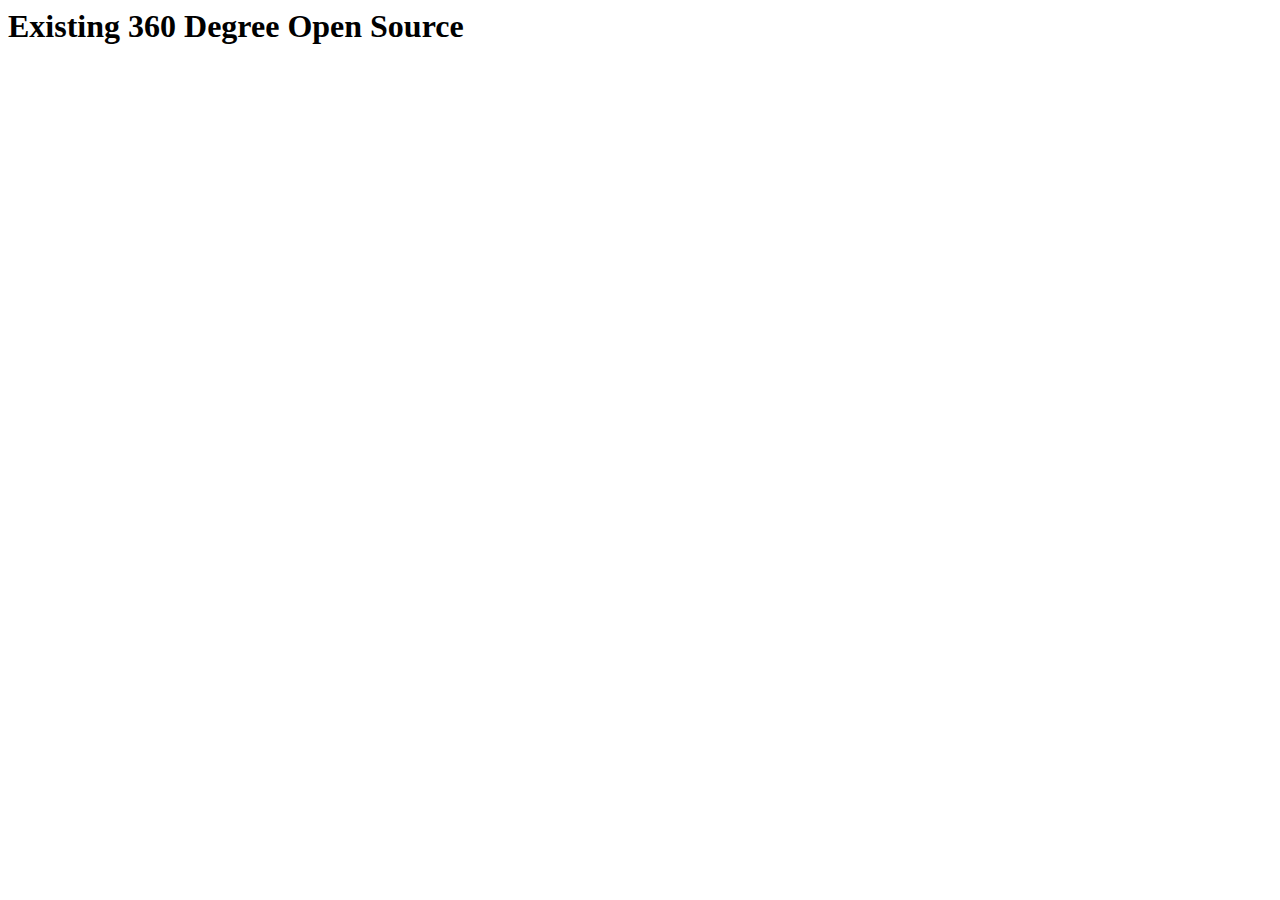
==== EquiRectangular/html/2-Existing 360 Degree Open Source/index.html @ 6e25a4c0 "Added spherical views to the Introduction as well as equirectangular views that also show the boundi" ====
<!-- Copyright (C) 2023 Intel Corporation -->
<!-- SPDX-License-Identifier: Apache-2.0 -->

<html>

<head>
  <title>
    Existing 360 Degree Open Source
  </title>
</head>

<h1>Existing 360 Degree Open Source</h1>

<p>
</p>

</body>
</html>
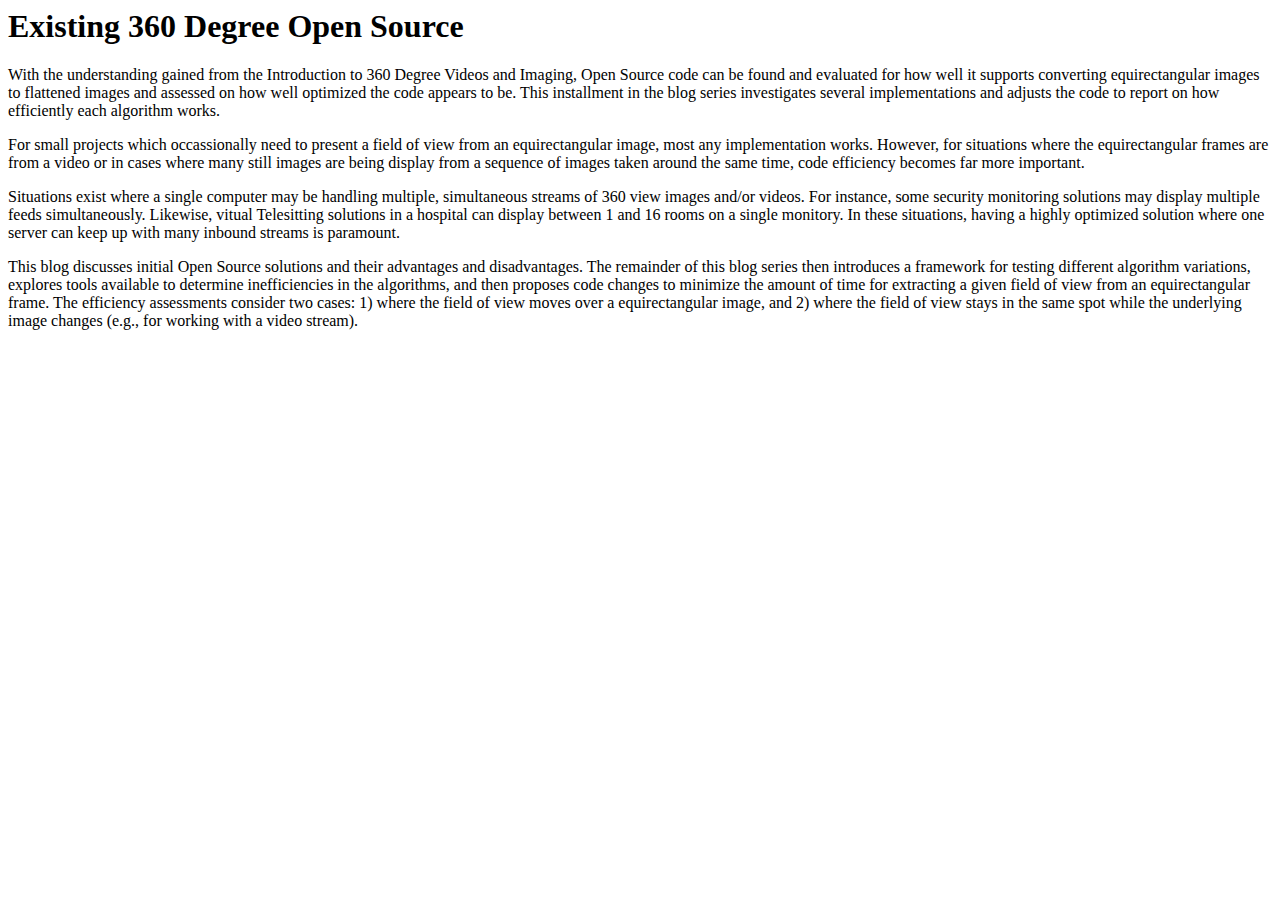
==== commit 68d5314c: "Updated JavaScript code for mouse movement and started blog 2." ====
--- a/EquiRectangular/html/2-Existing 360 Degree Open Source/index.html
+++ b/EquiRectangular/html/2-Existing 360 Degree Open Source/index.html
@@ -11,7 +11,30 @@
 
 <h1>Existing 360 Degree Open Source</h1>
 
+<!-- TODO: Make the Introduction to 360 Degree Videos and Imaging be a link to blog 1 -->
 <p>
+With the understanding gained from the Introduction to 360 Degree Videos and Imaging, Open Source code can be found and evaluated for how
+well it supports converting equirectangular images to flattened images and assessed on how well optimized the code appears to be.  This installment in
+the blog series investigates several implementations and adjusts the code to report on how efficiently each algorithm works.
+</p>
+
+<p>
+For small projects which occassionally need to present a field of view from an equirectangular image, most any implementation works.  However, for situations
+where the equirectangular frames are from a video or in cases where many still images are being display from a sequence of images taken around the same time, 
+code efficiency becomes far more important.
+</p>
+
+<p>
+Situations exist where a single computer may be handling multiple, simultaneous streams of 360 view images and/or videos.  For instance, some security monitoring solutions
+may display multiple feeds simultaneously.  Likewise, vitual Telesitting solutions in a hospital can display between 1 and 16 rooms on a single monitory.  In these
+situations, having a highly optimized solution where one server can keep up with many inbound streams is paramount.
+</p>
+
+<p>
+This blog discusses initial Open Source solutions and their advantages and disadvantages.  The remainder of this blog series then introduces a framework for
+testing different algorithm variations, explores tools available to determine inefficiencies in the algorithms, and then proposes code changes to minimize
+the amount of time for extracting a given field of view from an equirectangular frame.  The efficiency assessments consider two cases: 1) where the field of view
+moves over a equirectangular image, and 2) where the field of view stays in the same spot while the underlying image changes (e.g., for working with a video stream).
 </p>
 
 </body>
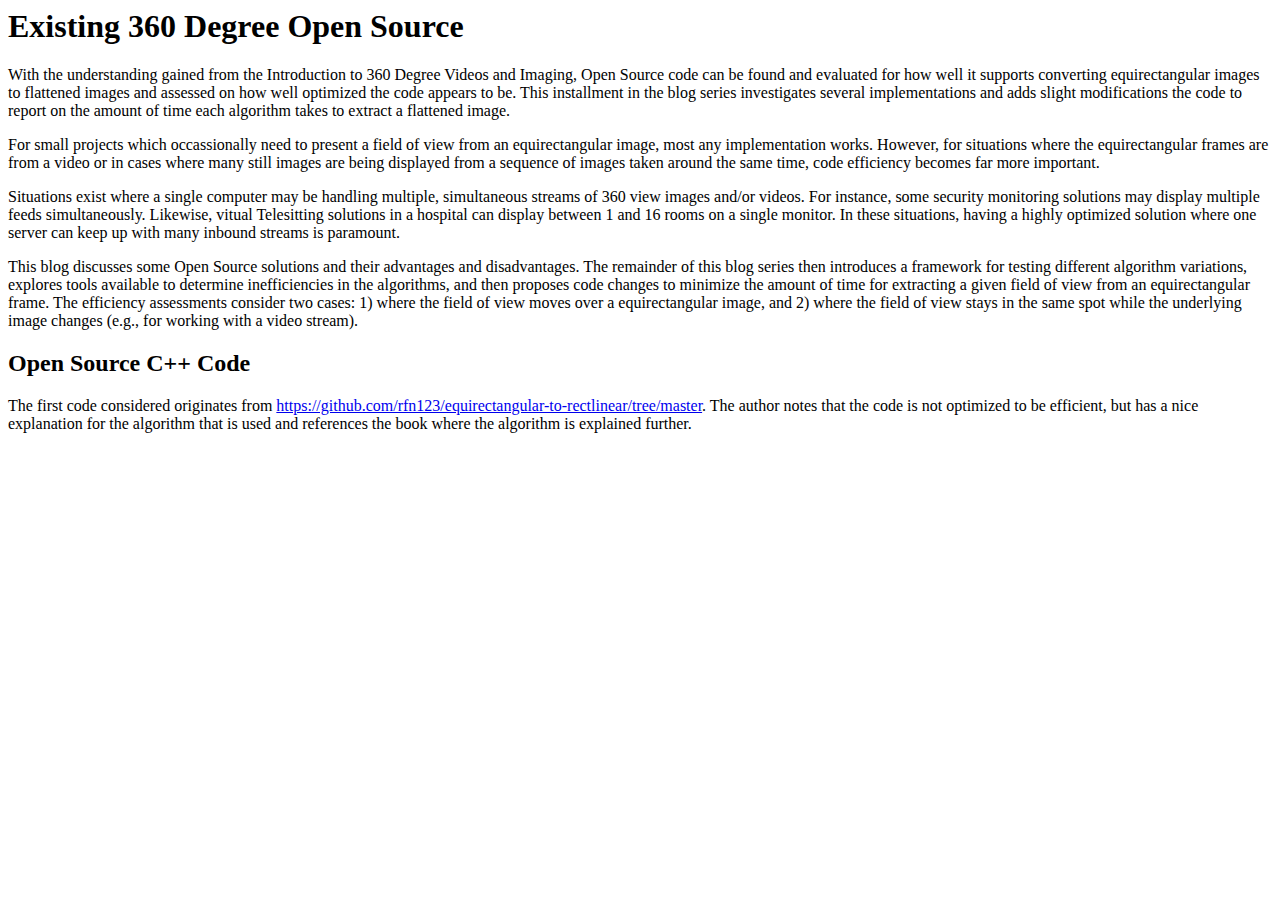
==== commit cad63ce2: "Updated all copyright headers to be done the way suggested by Apache.  Fixed a bug in the code.  Rem" ====
--- a/EquiRectangular/html/2-Existing 360 Degree Open Source/index.html
+++ b/EquiRectangular/html/2-Existing 360 Degree Open Source/index.html
@@ -15,27 +15,34 @@
 <p>
 With the understanding gained from the Introduction to 360 Degree Videos and Imaging, Open Source code can be found and evaluated for how
 well it supports converting equirectangular images to flattened images and assessed on how well optimized the code appears to be.  This installment in
-the blog series investigates several implementations and adjusts the code to report on how efficiently each algorithm works.
+the blog series investigates several implementations and adds slight modifications the code to report on the amount of time each algorithm takes to extract a flattened image.
 </p>
 
 <p>
 For small projects which occassionally need to present a field of view from an equirectangular image, most any implementation works.  However, for situations
-where the equirectangular frames are from a video or in cases where many still images are being display from a sequence of images taken around the same time, 
+where the equirectangular frames are from a video or in cases where many still images are being displayed from a sequence of images taken around the same time, 
 code efficiency becomes far more important.
 </p>
 
 <p>
 Situations exist where a single computer may be handling multiple, simultaneous streams of 360 view images and/or videos.  For instance, some security monitoring solutions
-may display multiple feeds simultaneously.  Likewise, vitual Telesitting solutions in a hospital can display between 1 and 16 rooms on a single monitory.  In these
+may display multiple feeds simultaneously.  Likewise, vitual Telesitting solutions in a hospital can display between 1 and 16 rooms on a single monitor.  In these
 situations, having a highly optimized solution where one server can keep up with many inbound streams is paramount.
 </p>
 
 <p>
-This blog discusses initial Open Source solutions and their advantages and disadvantages.  The remainder of this blog series then introduces a framework for
+This blog discusses some Open Source solutions and their advantages and disadvantages.  The remainder of this blog series then introduces a framework for
 testing different algorithm variations, explores tools available to determine inefficiencies in the algorithms, and then proposes code changes to minimize
 the amount of time for extracting a given field of view from an equirectangular frame.  The efficiency assessments consider two cases: 1) where the field of view
 moves over a equirectangular image, and 2) where the field of view stays in the same spot while the underlying image changes (e.g., for working with a video stream).
 </p>
 
+<h2>Open Source C++ Code</h2>
+
+<p>
+The first code considered originates from <a href="https://github.com/rfn123/equirectangular-to-rectlinear/tree/master">https://github.com/rfn123/equirectangular-to-rectlinear/tree/master</a>.  The author notes that the code is not
+optimized to be efficient, but has a nice explanation for the algorithm that is used and references the book where the algorithm is explained further.
+</p>
+
 </body>
 </html>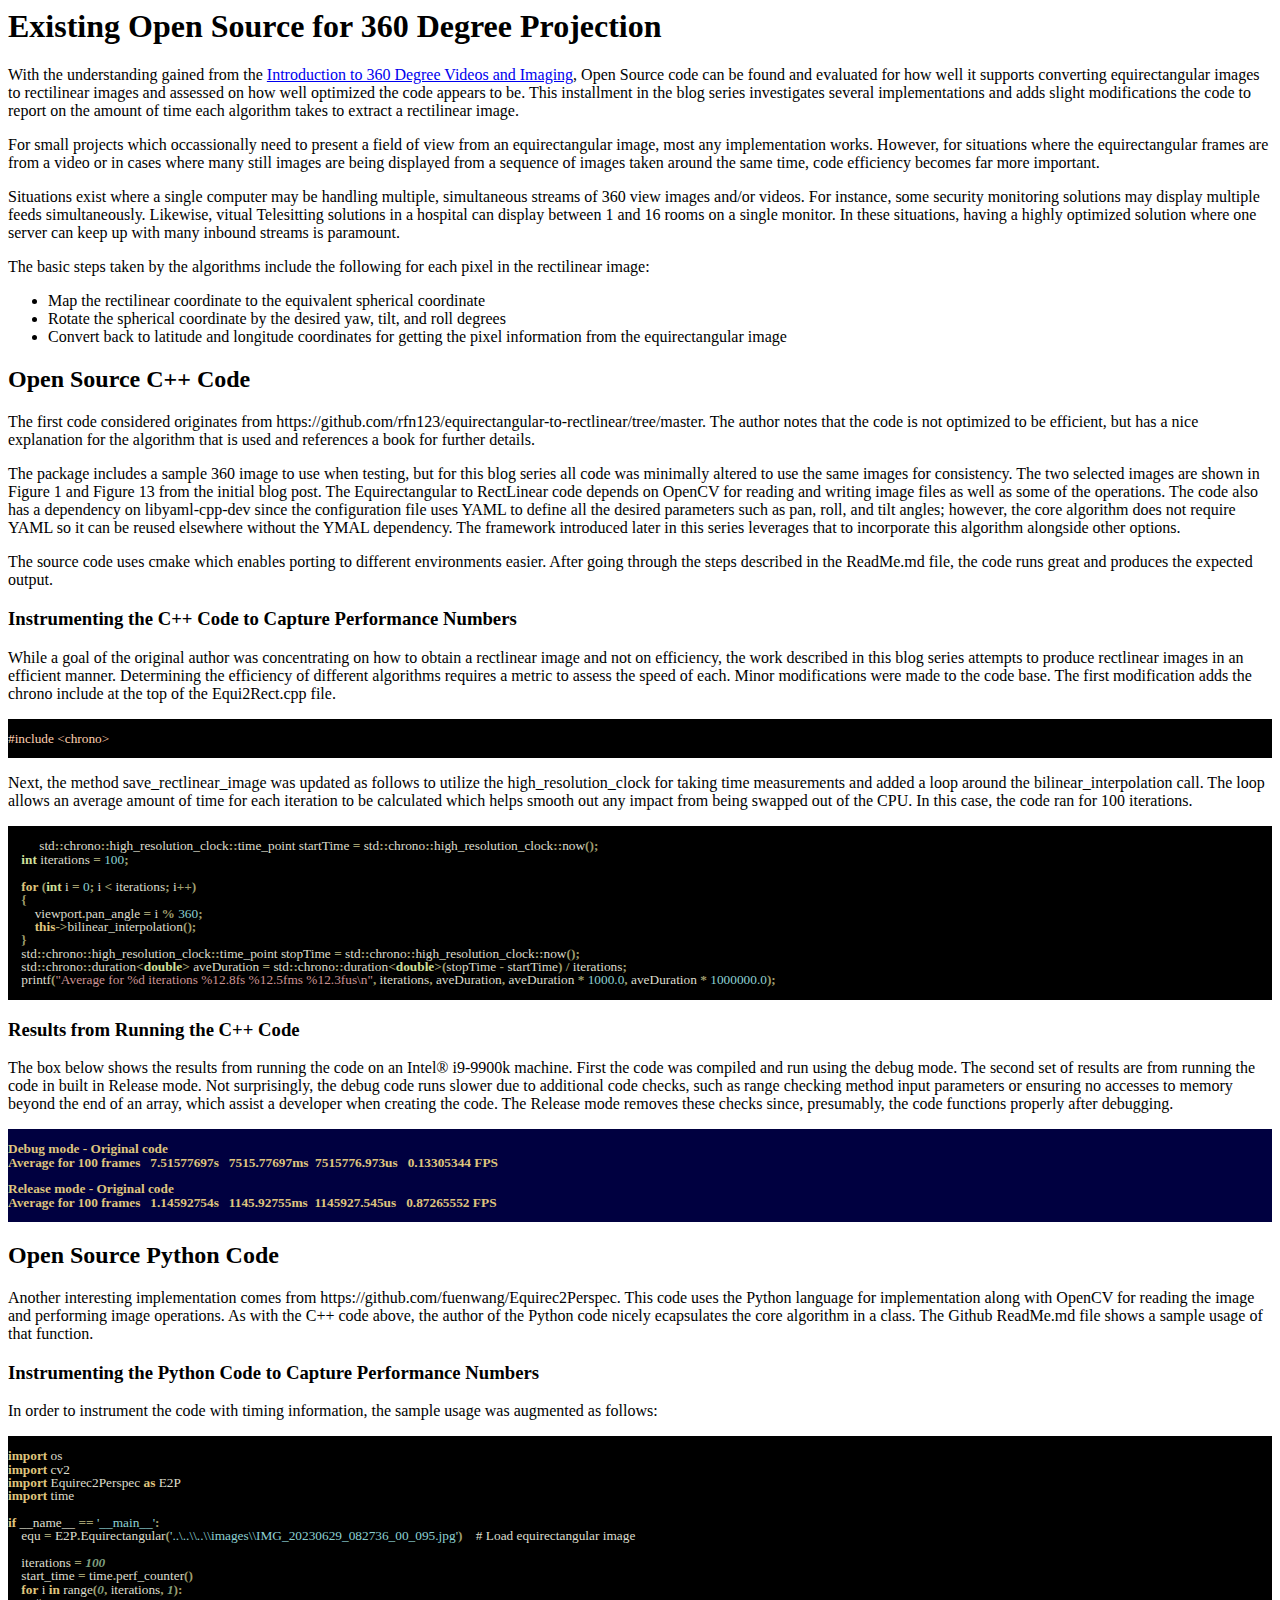
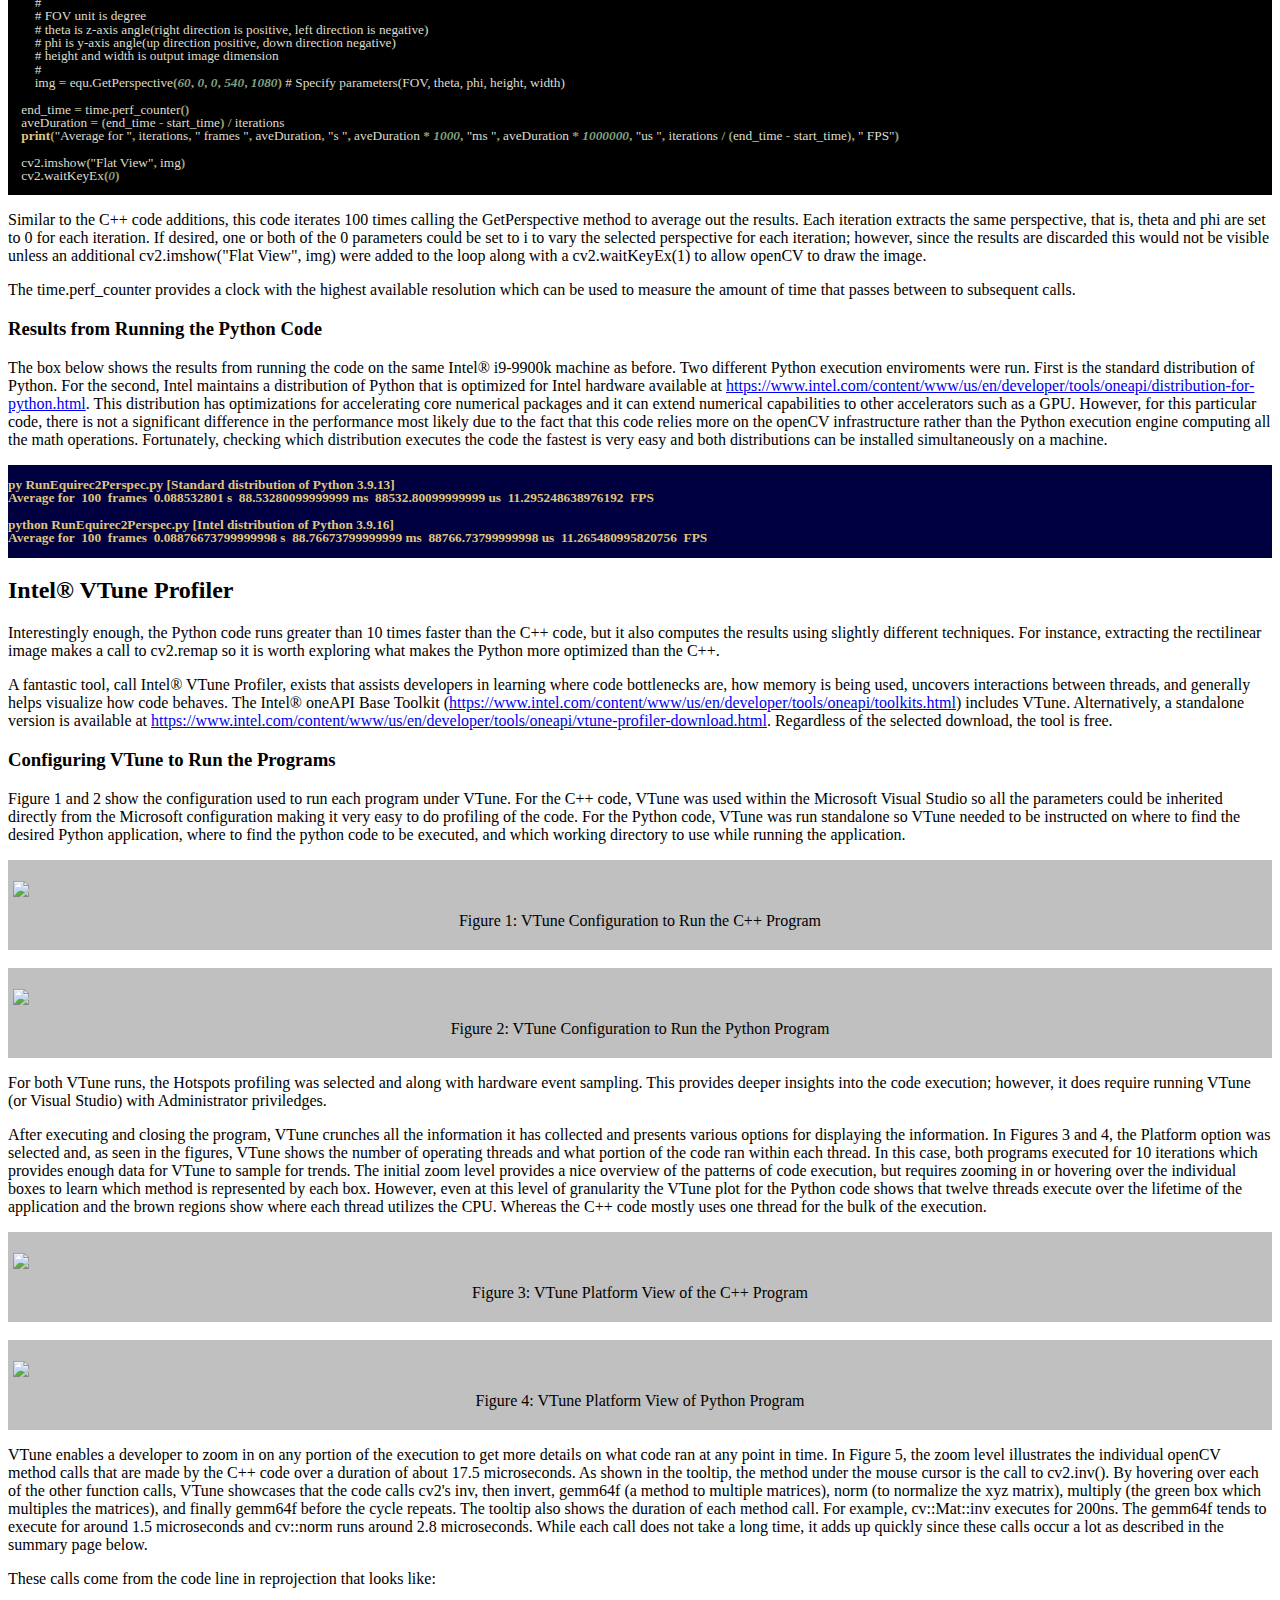
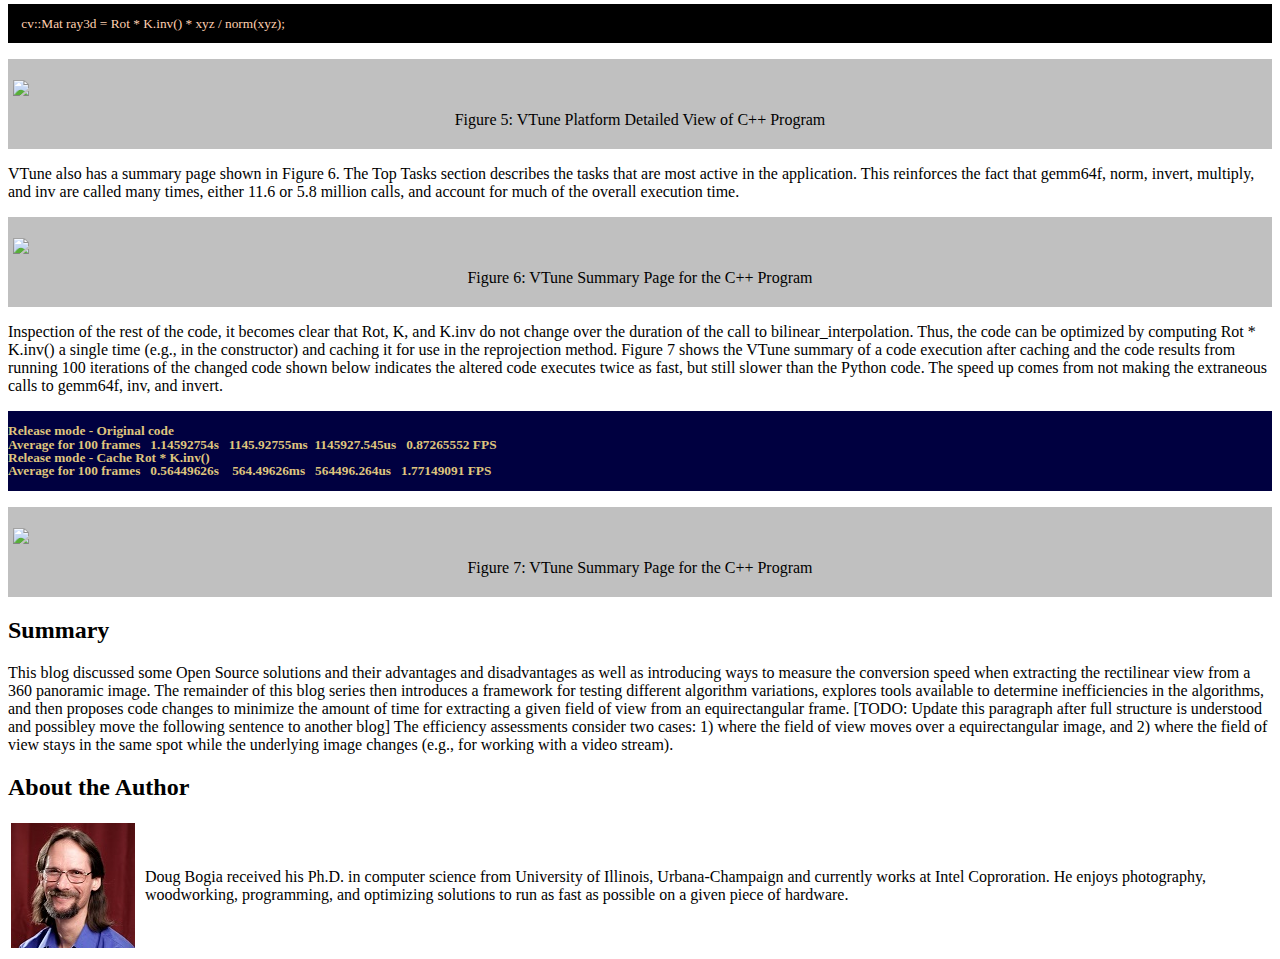
==== commit 12e9cbb9: "Initial draft of blog 2 and supporting images and code updates." ====
--- a/EquiRectangular/html/2-Existing 360 Degree Open Source/index.html
+++ b/EquiRectangular/html/2-Existing 360 Degree Open Source/index.html
@@ -5,44 +5,414 @@
 
 <head>
   <title>
-    Existing 360 Degree Open Source
+    Existing Open Source for 360 Degree Projection
   </title>
+  <script type="text/javascript" src="MakeZoomable.js"></script>
+  <style type="text/css">
+  table {
+    table-layout: fixed;
+    width: 100%;    
+  }
+  span {
+    font-family: 'Consolas';
+    font-size: 10pt;
+    color: #DCDCCC;
+  }
+  .sc0 {
+  }
+  .sc2 {
+    font-weight: bold;
+    font-style: italic;
+    color: #7F9F7F;
+  }
+  .sc4 {
+    color: #8CD0D3;
+  }
+  .sc5 {
+    font-weight: bold;
+    color: #DFC47D;
+  }
+  .sc6 {
+    color: #CC9393;
+  }
+  .sc9 {
+    color: #FFCFAF;
+  }
+  .sc10 {
+    font-weight: bold;
+    color: #9F9D6D;
+  }
+  .sc11 {
+  }
+  .sc16 {
+    font-weight: bold;
+    color: #CEDF99;
+  }
+  </style>  
 </head>
 
-<h1>Existing 360 Degree Open Source</h1>
-
-<!-- TODO: Make the Introduction to 360 Degree Videos and Imaging be a link to blog 1 -->
-<p>
-With the understanding gained from the Introduction to 360 Degree Videos and Imaging, Open Source code can be found and evaluated for how
-well it supports converting equirectangular images to flattened images and assessed on how well optimized the code appears to be.  This installment in
-the blog series investigates several implementations and adds slight modifications the code to report on the amount of time each algorithm takes to extract a flattened image.
-</p>
-
-<p>
-For small projects which occassionally need to present a field of view from an equirectangular image, most any implementation works.  However, for situations
-where the equirectangular frames are from a video or in cases where many still images are being displayed from a sequence of images taken around the same time, 
-code efficiency becomes far more important.
-</p>
-
-<p>
-Situations exist where a single computer may be handling multiple, simultaneous streams of 360 view images and/or videos.  For instance, some security monitoring solutions
-may display multiple feeds simultaneously.  Likewise, vitual Telesitting solutions in a hospital can display between 1 and 16 rooms on a single monitor.  In these
-situations, having a highly optimized solution where one server can keep up with many inbound streams is paramount.
-</p>
-
-<p>
-This blog discusses some Open Source solutions and their advantages and disadvantages.  The remainder of this blog series then introduces a framework for
-testing different algorithm variations, explores tools available to determine inefficiencies in the algorithms, and then proposes code changes to minimize
-the amount of time for extracting a given field of view from an equirectangular frame.  The efficiency assessments consider two cases: 1) where the field of view
-moves over a equirectangular image, and 2) where the field of view stays in the same spot while the underlying image changes (e.g., for working with a video stream).
-</p>
-
-<h2>Open Source C++ Code</h2>
-
-<p>
-The first code considered originates from <a href="https://github.com/rfn123/equirectangular-to-rectlinear/tree/master">https://github.com/rfn123/equirectangular-to-rectlinear/tree/master</a>.  The author notes that the code is not
-optimized to be efficient, but has a nice explanation for the algorithm that is used and references the book where the algorithm is explained further.
-</p>
+<body onLoad="enableZoom()">
+
+<h1>Existing Open Source for 360 Degree Projection</h1>
+
+<p>
+With the understanding gained from the <a href="TODO insert URL here">Introduction to 360 Degree Videos and Imaging</a>, Open Source code can be found and evaluated for how well it supports converting equirectangular images 
+to rectilinear images and assessed on how well optimized the code appears to be. This installment in the blog series investigates several implementations and adds slight modifications the 
+code to report on the amount of time each algorithm takes to extract a rectilinear image. 
+</p>
+
+<p>
+For small projects which occassionally need to present a field of view from an equirectangular image, most any implementation works. However, for situations where the equirectangular 
+frames are from a video or in cases where many still images are being displayed from a sequence of images taken around the same time, code efficiency becomes far more important. 
+</p>
+
+<p>
+Situations exist where a single computer may be handling multiple, simultaneous streams of 360 view images and/or videos. For instance, some security monitoring solutions may display 
+multiple feeds simultaneously. Likewise, vitual Telesitting solutions in a hospital can display between 1 and 16 rooms on a single monitor. In these situations, having a highly 
+optimized solution where one server can keep up with many inbound streams is paramount. 
+</p>
+
+<p>
+The basic steps taken by the algorithms include the following for each pixel in the rectilinear image:
+</p>
+
+<ul>
+<li>Map the rectilinear coordinate to the equivalent spherical coordinate</li>
+<li>Rotate the spherical coordinate by the desired yaw, tilt, and roll degrees</li>
+<li>Convert back to latitude and longitude coordinates for getting the pixel information from the equirectangular image</li>
+</ul>
+
+<h2>
+Open Source C++ Code
+</h2>
+
+<p>
+The first code considered originates from https://github.com/rfn123/equirectangular-to-rectlinear/tree/master. The author notes that the code is not optimized to be efficient, 
+but has a nice explanation for the algorithm that is used and references a book for further details. 
+</p>
+
+<p>
+The package includes a sample 360 image to use when testing, but for this blog series all code was minimally altered to use the same images for consistency. The two selected 
+images are shown in Figure 1 and Figure 13 from the initial blog post. The Equirectangular to RectLinear code depends on OpenCV for reading and writing image files as well as 
+some of the operations. The code also has a dependency on libyaml-cpp-dev since the configuration file uses YAML to define all the desired parameters such as pan, roll, and 
+tilt angles; however, the core algorithm does not require YAML so it can be reused elsewhere without the YMAL dependency. The framework introduced later in this series leverages 
+that to incorporate this algorithm alongside other options. 
+</p>
+
+<p>
+The source code uses cmake which enables porting to different environments easier. After going through the steps described in the ReadMe.md file, the code runs great and produces 
+the expected output. 
+</p>
+
+<h3>
+Instrumenting the C++ Code to Capture Performance Numbers
+</h3>
+
+<p>
+While a goal of the original author was concentrating on how to obtain a rectlinear image and not on efficiency, the work described in this blog series attempts to produce 
+rectlinear images in an efficient manner. Determining the efficiency of different algorithms requires a metric to assess the speed of each. Minor modifications were made to 
+the code base. The first modification adds the chrono include at the top of the Equi2Rect.cpp file.
+</p>
+
+<code>
+<div style="white-space: pre; line-height: 1; background: #000000; "><span class="sc9">
+#include &lt;chrono&gt;
+</span>
+</div>
+</code>
+<p>
+Next, the method save_rectlinear_image was updated as follows to utilize the high_resolution_clock for taking time measurements and added a loop around the bilinear_interpolation call.  
+The loop allows an average amount of time for each iteration to be calculated which helps smooth out any impact from being swapped out of the CPU.  In this case, the code ran for
+100 iterations.
+</p>
+<code>
+<div style="white-space: pre; line-height: 1; background: #000000; ">
+    <span class="sc11">std</span><span class="sc10">::</span><span class="sc11">chrono</span><span class="sc10">::</span><span class="sc11">high_resolution_clock</span><span class="sc10">::</span><span class="sc11">time_point</span><span class="sc0"> </span><span class="sc11">startTime</span><span class="sc0"> </span><span class="sc10">=</span><span class="sc0"> </span><span class="sc11">std</span><span class="sc10">::</span><span class="sc11">chrono</span><span class="sc10">::</span><span class="sc11">high_resolution_clock</span><span class="sc10">::</span><span class="sc11">now</span><span class="sc10">();</span><span class="sc0">
+    </span><span class="sc16">int</span><span class="sc0"> </span><span class="sc11">iterations</span><span class="sc0"> </span><span class="sc10">=</span><span class="sc0"> </span><span class="sc4">100</span><span class="sc10">;</span><span class="sc0">
+
+    </span><span class="sc5">for</span><span class="sc0"> </span><span class="sc10">(</span><span class="sc16">int</span><span class="sc0"> </span><span class="sc11">i</span><span class="sc0"> </span><span class="sc10">=</span><span class="sc0"> </span><span class="sc4">0</span><span class="sc10">;</span><span class="sc0"> </span><span class="sc11">i</span><span class="sc0"> </span><span class="sc10">&lt;</span><span class="sc0"> </span><span class="sc11">iterations</span><span class="sc10">;</span><span class="sc0"> </span><span class="sc11">i</span><span class="sc10">++)</span><span class="sc0">
+    </span><span class="sc10">{</span><span class="sc0">
+        </span><span class="sc11">viewport</span><span class="sc10">.</span><span class="sc11">pan_angle</span><span class="sc0"> </span><span class="sc10">=</span><span class="sc0"> </span><span class="sc11">i</span><span class="sc0"> </span><span class="sc10">%</span><span class="sc0"> </span><span class="sc4">360</span><span class="sc10">;</span><span class="sc0">
+        </span><span class="sc5">this</span><span class="sc10">-&gt;</span><span class="sc11">bilinear_interpolation</span><span class="sc10">();</span><span class="sc0">
+    </span><span class="sc10">}</span><span class="sc0">
+    </span><span class="sc11">std</span><span class="sc10">::</span><span class="sc11">chrono</span><span class="sc10">::</span><span class="sc11">high_resolution_clock</span><span class="sc10">::</span><span class="sc11">time_point</span><span class="sc0"> </span><span class="sc11">stopTime</span><span class="sc0"> </span><span class="sc10">=</span><span class="sc0"> </span><span class="sc11">std</span><span class="sc10">::</span><span class="sc11">chrono</span><span class="sc10">::</span><span class="sc11">high_resolution_clock</span><span class="sc10">::</span><span class="sc11">now</span><span class="sc10">();</span><span class="sc0">
+    </span><span class="sc11">std</span><span class="sc10">::</span><span class="sc11">chrono</span><span class="sc10">::</span><span class="sc11">duration</span><span class="sc10">&lt;</span><span class="sc16">double</span><span class="sc10">&gt;</span><span class="sc0"> </span><span class="sc11">aveDuration</span><span class="sc0"> </span><span class="sc10">=</span><span class="sc0"> </span><span class="sc11">std</span><span class="sc10">::</span><span class="sc11">chrono</span><span class="sc10">::</span><span class="sc11">duration</span><span class="sc10">&lt;</span><span class="sc16">double</span><span class="sc10">&gt;(</span><span class="sc11">stopTime</span><span class="sc0"> </span><span class="sc10">-</span><span class="sc0"> </span><span class="sc11">startTime</span><span class="sc10">)</span><span class="sc0"> </span><span class="sc10">/</span><span class="sc0"> </span><span class="sc11">iterations</span><span class="sc10">;</span><span class="sc0">
+    </span><span class="sc11">printf</span><span class="sc10">(</span><span class="sc6">"Average for %d iterations %12.8fs %12.5fms %12.3fus\n"</span><span class="sc10">,</span><span class="sc0"> </span><span class="sc11">iterations</span><span class="sc10">,</span><span class="sc0"> </span><span class="sc11">aveDuration</span><span class="sc10">,</span><span class="sc0"> </span><span class="sc11">aveDuration</span><span class="sc0"> </span><span class="sc10">*</span><span class="sc0"> </span><span class="sc4">1000.0</span><span class="sc10">,</span><span class="sc0"> </span><span class="sc11">aveDuration</span><span class="sc0"> </span><span class="sc10">*</span><span class="sc0"> </span><span class="sc4">1000000.0</span><span class="sc10">);</span><span class="sc0">
+    </span>
+</div>
+</code>
+
+<h3>
+Results from Running the C++ Code
+</h3>
+
+<p>
+The box below shows the results from running the code on an Intel&reg; i9-9900k machine.  First the code was compiled and run using the debug mode.  The second set of results are from 
+running the code in built in Release mode.  Not surprisingly, the debug code runs slower due to additional code checks, such as range checking method input parameters or
+ensuring no accesses to memory beyond the end of an array, which assist a developer when creating the code.  The Release mode
+removes these checks since, presumably, the code functions properly after debugging.
+</p>
+
+<code>
+<div style="white-space: pre; line-height: 1; background: #000040; ">
+<span class="sc5">Debug mode - Original code
+</span><span class="sc5">Average for 100 frames   7.51577697s   7515.77697ms  7515776.973us   0.13305344 FPS
+</span><span class="sc5">
+</span><span class="sc5">Release mode - Original code
+</span><span class="sc5">Average for 100 frames   1.14592754s   1145.92755ms  1145927.545us   0.87265552 FPS
+</span>
+</div>
+</code>
+
+<h2>
+Open Source Python Code
+</h2>
+
+<p>
+Another interesting implementation comes from https://github.com/fuenwang/Equirec2Perspec. This code uses the Python language for implementation along with OpenCV for reading 
+the image and performing image operations. As with the C++ code above, the author of the Python code nicely ecapsulates the core algorithm in a class.  The Github ReadMe.md
+file shows a sample usage of that function.
+</p>
+
+<h3>
+Instrumenting the Python Code to Capture Performance Numbers
+</h3>
+
+<p>
+In order to instrument the code with timing information, the sample usage was augmented as follows:
+</p>
+
+<code>
+<div style="white-space: pre; line-height: 1; background: #000000; ">
+<span class="sc5">import</span><span class="sc0"> </span><span class="sc11">os</span><span class="sc0">
+</span><span class="sc5">import</span><span class="sc0"> </span><span class="sc11">cv2</span><span class="sc0"> 
+</span><span class="sc5">import</span><span class="sc0"> </span><span class="sc11">Equirec2Perspec</span><span class="sc0"> </span><span class="sc5">as</span><span class="sc0"> </span><span class="sc11">E2P</span><span class="sc0"> 
+</span><span class="sc5">import</span><span class="sc0"> </span><span class="sc11">time</span><span class="sc0">
+
+</span><span class="sc5">if</span><span class="sc0"> </span><span class="sc11">__name__</span><span class="sc0"> </span><span class="sc10">==</span><span class="sc0"> </span><span class="sc4">'__main__'</span><span class="sc10">:</span><span class="sc0">
+    </span><span class="sc11">equ</span><span class="sc0"> </span><span class="sc10">=</span><span class="sc0"> </span><span class="sc11">E2P</span><span class="sc10">.</span><span class="sc11">Equirectangular</span><span class="sc10">(</span><span class="sc4">'..\..\\..\\images\\IMG_20230629_082736_00_095.jpg'</span><span class="sc10">)</span><span class="sc0">    </span><span class="sc1"># Load equirectangular image</span><span class="sc0">
+    
+    </span><span class="sc11">iterations</span><span class="sc0"> </span><span class="sc10">=</span><span class="sc0"> </span><span class="sc2">100</span><span class="sc0">
+    </span><span class="sc11">start_time</span><span class="sc0"> </span><span class="sc10">=</span><span class="sc0"> </span><span class="sc11">time</span><span class="sc10">.</span><span class="sc11">perf_counter</span><span class="sc10">()</span><span class="sc0">
+    </span><span class="sc5">for</span><span class="sc0"> </span><span class="sc11">i</span><span class="sc0"> </span><span class="sc5">in</span><span class="sc0"> </span><span class="sc11">range</span><span class="sc10">(</span><span class="sc2">0</span><span class="sc10">,</span><span class="sc0"> </span><span class="sc11">iterations</span><span class="sc10">,</span><span class="sc0"> </span><span class="sc2">1</span><span class="sc10">):</span><span class="sc0">
+        </span><span class="sc1">#</span><span class="sc0">
+        </span><span class="sc1"># FOV unit is degree </span><span class="sc0">
+        </span><span class="sc1"># theta is z-axis angle(right direction is positive, left direction is negative)</span><span class="sc0">
+        </span><span class="sc1"># phi is y-axis angle(up direction positive, down direction negative)</span><span class="sc0">
+        </span><span class="sc1"># height and width is output image dimension </span><span class="sc0">
+        </span><span class="sc1">#</span><span class="sc0">
+        </span><span class="sc11">img</span><span class="sc0"> </span><span class="sc10">=</span><span class="sc0"> </span><span class="sc11">equ</span><span class="sc10">.</span><span class="sc11">GetPerspective</span><span class="sc10">(</span><span class="sc2">60</span><span class="sc10">,</span><span class="sc0"> </span><span class="sc2">0</span><span class="sc10">,</span><span class="sc0"> </span><span class="sc2">0</span><span class="sc10">,</span><span class="sc0"> </span><span class="sc2">540</span><span class="sc10">,</span><span class="sc0"> </span><span class="sc2">1080</span><span class="sc10">)</span><span class="sc0"> </span><span class="sc1"># Specify parameters(FOV, theta, phi, height, width)</span><span class="sc0">
+    
+    </span><span class="sc11">end_time</span><span class="sc0"> </span><span class="sc10">=</span><span class="sc0"> </span><span class="sc11">time</span><span class="sc10">.</span><span class="sc11">perf_counter</span><span class="sc10">()</span><span class="sc0">
+    </span><span class="sc11">aveDuration</span><span class="sc0"> </span><span class="sc10">=</span><span class="sc0"> </span><span class="sc10">(</span><span class="sc11">end_time</span><span class="sc0"> </span><span class="sc10">-</span><span class="sc0"> </span><span class="sc11">start_time</span><span class="sc10">)</span><span class="sc0"> </span><span class="sc10">/</span><span class="sc0"> </span><span class="sc11">iterations</span><span class="sc0">
+    </span><span class="sc5">print</span><span class="sc10">(</span><span class="sc3">"Average for "</span><span class="sc10">,</span><span class="sc0"> </span><span class="sc11">iterations</span><span class="sc10">,</span><span class="sc0"> </span><span class="sc3">" frames "</span><span class="sc10">,</span><span class="sc0"> </span><span class="sc11">aveDuration</span><span class="sc10">,</span><span class="sc0"> </span><span class="sc3">"s "</span><span class="sc10">,</span><span class="sc0"> </span><span class="sc11">aveDuration</span><span class="sc0"> </span><span class="sc10">*</span><span class="sc0"> </span><span class="sc2">1000</span><span class="sc10">,</span><span class="sc0"> </span><span class="sc3">"ms "</span><span class="sc10">,</span><span class="sc0"> </span><span class="sc11">aveDuration</span><span class="sc0"> </span><span class="sc10">*</span><span class="sc0"> </span><span class="sc2">1000000</span><span class="sc10">,</span><span class="sc0"> </span><span class="sc3">"us "</span><span class="sc10">,</span><span class="sc0"> </span><span class="sc11">iterations</span><span class="sc0"> </span><span class="sc10">/</span><span class="sc0"> </span><span class="sc10">(</span><span class="sc11">end_time</span><span class="sc0"> </span><span class="sc10">-</span><span class="sc0"> </span><span class="sc11">start_time</span><span class="sc10">),</span><span class="sc0"> </span><span class="sc3">" FPS"</span><span class="sc10">)</span><span class="sc0">
+    
+    </span><span class="sc11">cv2</span><span class="sc10">.</span><span class="sc11">imshow</span><span class="sc10">(</span><span class="sc3">"Flat View"</span><span class="sc10">,</span><span class="sc0"> </span><span class="sc11">img</span><span class="sc10">)</span><span class="sc0">
+    </span><span class="sc11">cv2</span><span class="sc10">.</span><span class="sc11">waitKeyEx</span><span class="sc10">(</span><span class="sc2">0</span><span class="sc10">)</span><span class="sc0">
+</span>
+</div>
+</code>
+
+<p>
+Similar to the C++ code additions, this code iterates 100 times calling the GetPerspective method to average out the results.  Each iteration extracts the same perspective, that is, theta and phi are set
+to 0 for each iteration.  If desired, one or both of the 0 parameters could be set to i to vary the selected perspective for each iteration; however, since the results are discarded this would not
+be visible unless an additional cv2.imshow("Flat View", img) were added to the loop along with a cv2.waitKeyEx(1) to allow openCV to draw the image.
+</p>
+
+<p>
+The time.perf_counter provides a clock with the highest available resolution which can be used to measure the amount of time that passes between to subsequent calls.
+</p>
+
+<h3>
+Results from Running the Python Code
+</h3>
+
+<p>
+The box below shows the results from running the code on the same Intel&reg; i9-9900k machine as before.  Two different Python execution enviroments were run.  First is the standard
+distribution of Python.  For the second, Intel maintains a distribution of Python that is optimized for Intel hardware available at 
+<a href="https://www.intel.com/content/www/us/en/developer/tools/oneapi/distribution-for-python.html">https://www.intel.com/content/www/us/en/developer/tools/oneapi/distribution-for-python.html</a>.
+This distribution has optimizations for accelerating core numerical packages and it can extend numerical capabilities to other accelerators such as a GPU.  However, for this
+particular code, there is not a significant difference in the performance most likely due to the fact that this code relies more on the openCV infrastructure rather than
+the Python execution engine computing all the math operations.  Fortunately, checking which distribution executes the code the fastest is very easy and both distributions can
+be installed simultaneously on a machine.
+</p>
+
+<code>
+<div style="white-space: pre; line-height: 1; background: #000040; ">
+<span class="sc5">py RunEquirec2Perspec.py [Standard distribution of Python 3.9.13]
+Average for  100  frames  0.088532801 s  88.53280099999999 ms  88532.80099999999 us  11.295248638976192  FPS
+
+python RunEquirec2Perspec.py [Intel distribution of Python 3.9.16]
+Average for  100  frames  0.08876673799999998 s  88.76673799999999 ms  88766.73799999998 us  11.265480995820756  FPS
+</span>
+</div>
+</code>
+
+<h2>
+Intel&reg; VTune Profiler
+</h2>
+
+<p>
+Interestingly enough, the Python code runs greater than 10 times faster than the
+C++ code, but it also computes the results using slightly different techniques.  For instance, extracting the rectilinear image makes a call to cv2.remap so it is worth exploring
+what makes the Python more optimized than the C++.
+</p>
+
+<p>
+A fantastic tool, call Intel&reg; VTune Profiler, exists that assists developers in learning where code bottlenecks are, how memory is being used, uncovers interactions between threads, and generally helps
+visualize how code behaves.  The Intel&reg; oneAPI Base Toolkit 
+(<a href="https://www.intel.com/content/www/us/en/developer/tools/oneapi/toolkits.html">https://www.intel.com/content/www/us/en/developer/tools/oneapi/toolkits.html</a>) 
+includes VTune.  Alternatively, a standalone version is available at 
+<a href="https://www.intel.com/content/www/us/en/developer/tools/oneapi/vtune-profiler-download.html">https://www.intel.com/content/www/us/en/developer/tools/oneapi/vtune-profiler-download.html</a>.
+Regardless of the selected download, the tool is free.
+</p>
+
+<h3>
+Configuring VTune to Run the Programs
+</h3>
+
+<p>
+Figure 1 and 2 show the configuration used to run each program under VTune.  For the C++ code, VTune was used within the Microsoft Visual Studio so all the parameters could be inherited
+directly from the Microsoft configuration making it very easy to do profiling of the code.  For the Python code, VTune was run standalone so VTune needed to be instructed on where to find
+the desired Python application, where to find the python code to be executed, and which working directory to use while running the application.
+</p>
+
+<div style="white-space: pre; line-height: 1; background: #C0C0C0; padding: 5;">
+<img class="zoomable" src="EquiRectangular2Rectlinear-VTune-Config.jpg" style="max-width:100%"></img>
+<center>
+Figure 1: VTune Configuration to Run the C++ Program
+</center>
+</div>
+<br>
+<div style="white-space: pre; line-height: 1; background: #C0C0C0; padding: 5;">
+<img class="zoomable" src="Python-VTune-Config.jpg" style="max-width:100%"></img>
+<center>
+Figure 2: VTune Configuration to Run the Python Program
+</center>
+</div>
+
+<p>
+For both VTune runs, the Hotspots profiling was selected and along with hardware event sampling.  This provides deeper insights into the code execution; however, it does require running VTune
+(or Visual Studio) with Administrator priviledges.
+</p>
+
+<p>
+After executing and closing the program, VTune crunches all the information it has collected and presents various options for displaying the information. In Figures 3 and 4, the Platform
+option was selected and, as seen in the figures, VTune shows the number of operating threads and what portion of the code ran within each thread.  In this case, both programs 
+executed for 10 iterations which provides enough data for VTune to sample for trends.  The initial zoom level provides a nice overview of the patterns of code execution, but
+requires zooming in or hovering over the individual boxes to learn which method is represented by each box.  However, even at this level of granularity the VTune plot for the Python
+code shows that twelve threads execute over the lifetime of the application and the brown regions show where each thread utilizes the CPU.  Whereas the C++ code mostly uses one thread
+for the bulk of the execution.
+</p>
+
+<div style="white-space: pre; line-height: 1; background: #C0C0C0; padding: 5;">
+<img class="zoomable" src="EquiRectangular2Rectlinear-Platform-Orig.jpg" style="max-width:100%"></img>
+<center>
+Figure 3: VTune Platform View of the C++ Program
+</center>
+</div>
+<br>
+<div style="white-space: pre; line-height: 1; background: #C0C0C0; padding: 5;">
+<img class="zoomable" src="Python-Platform.jpg" style="max-width:100%"></img>
+<center>
+Figure 4: VTune Platform View of Python Program
+</center>
+</div>
+
+<p>
+VTune enables a developer to zoom in on any portion of the execution to get more details on what code ran at any point in time.  In Figure 5, the zoom level illustrates the individual
+openCV method calls that are made by the C++ code over a duration of about 17.5 microseconds.  As shown in the tooltip, the method under the mouse cursor is the call to cv2.inv().  By
+hovering over each of the other function calls, VTune showcases that the code calls cv2's inv, then invert, gemm64f (a method to multiple 
+matrices), norm (to normalize the xyz matrix), multiply (the green box which multiples the matrices), and finally gemm64f before the cycle repeats.  The tooltip also shows the duration
+of each method call.  For example, cv::Mat::inv executes for 200ns.  The gemm64f tends to execute for around 1.5 microseconds and cv::norm runs around 2.8 microseconds.  While
+each call does not take a long time, it adds up quickly since these calls occur a lot as described in the summary page below.
+</p>
+
+<p>
+These calls come from the code line in reprojection that looks like:
+</p>
+
+<code>
+<div style="white-space: pre; line-height: 1; background: #000000; "><span class="sc9">
+    cv::Mat ray3d = Rot * K.inv() * xyz / norm(xyz);
+</span>
+</div>
+</code>
+
+<p></p>
+
+<div style="white-space: pre; line-height: 1; background: #C0C0C0; padding: 5;">
+<img class="zoomable" src="EquiRectangular2Rectlinear-Platform-Orig-Detail.jpg" style="max-width:100%"></img>
+<center>
+Figure 5: VTune Platform Detailed View of C++ Program
+</center>
+</div>
+
+<p>
+VTune also has a summary page shown in Figure 6.  The Top Tasks section describes the tasks that are most active in the application.  This reinforces the fact that gemm64f,
+norm, invert, multiply, and inv are called many times, either 11.6 or 5.8 million calls, and account for much of the overall execution time.
+</p>
+
+<div style="white-space: pre; line-height: 1; background: #C0C0C0; padding: 5;">
+<img class="zoomable" src="EquiRectangular2Rectlinear-Summary-Orig.jpg" style="max-width:100%"></img>
+<center>
+Figure 6: VTune Summary Page for the C++ Program
+</center>
+</div>
+
+<p>
+Inspection of the rest of the code, it becomes clear that Rot, K, and K.inv do not change over the duration of the call to bilinear_interpolation.  Thus, the code can be
+optimized by computing Rot * K.inv() a single time (e.g., in the constructor) and caching it for use in the reprojection method.  Figure 7 shows the VTune summary
+of a code execution after caching and the code results from running 100 iterations of the changed code shown below indicates the altered code executes twice as fast, but
+still slower than the Python code.  The speed up comes from not making the extraneous calls to gemm64f, inv, and invert.
+</p>
+
+<code>
+<div style="white-space: pre; line-height: 1; background: #000040; ">
+</span><span class="sc5">Release mode - Original code
+</span><span class="sc5">Average for 100 frames   1.14592754s   1145.92755ms  1145927.545us   0.87265552 FPS
+</span><span class="sc5">Release mode - Cache Rot * K.inv()
+</span><span class="sc5">Average for 100 frames   0.56449626s    564.49626ms   564496.264us   1.77149091 FPS
+</span>
+</div>
+</code>
+
+<p></p>
+
+<div style="white-space: pre; line-height: 1; background: #C0C0C0; padding: 5;">
+<img class="zoomable" src="EquiRectangular2Rectlinear-Summary-Opt1.jpg" style="max-width:100%"></img>
+<center>
+Figure 7: VTune Summary Page for the C++ Program
+</center>
+</div>
+
+<h2>
+Summary
+</h2>
+
+<p>
+This blog discussed some Open Source solutions and their advantages and disadvantages as well as introducing ways to measure the conversion speed when extracting the rectilinear 
+view from a 360 panoramic image. The remainder of this blog series then introduces a framework for testing different algorithm variations, explores tools available to determine inefficiencies 
+in the algorithms, and then proposes code changes to minimize the amount of time for extracting a given field of view from an equirectangular frame. [TODO: Update this paragraph 
+after full structure is understood and possibley move the following sentence to another blog] The efficiency assessments consider two cases: 1) where the field of view moves over a 
+equirectangular image, and 2) where the field of view stays in the same spot while the underlying image changes (e.g., for working with a video stream). 
+</p>
+
+<h2>
+About the Author
+</h2>
+
+<table>
+<tr>
+<td width="130">
+<img src="author.jpg"></img>
+</td>
+<td>
+Doug Bogia received his Ph.D. in computer science from University of Illinois, Urbana-Champaign and currently works at Intel Coproration.
+He enjoys photography, woodworking, programming, and optimizing solutions to run as fast as possible on a given piece of hardware.
+</td>
+</tr>
+</table>
 
 </body>
-</html>+</head>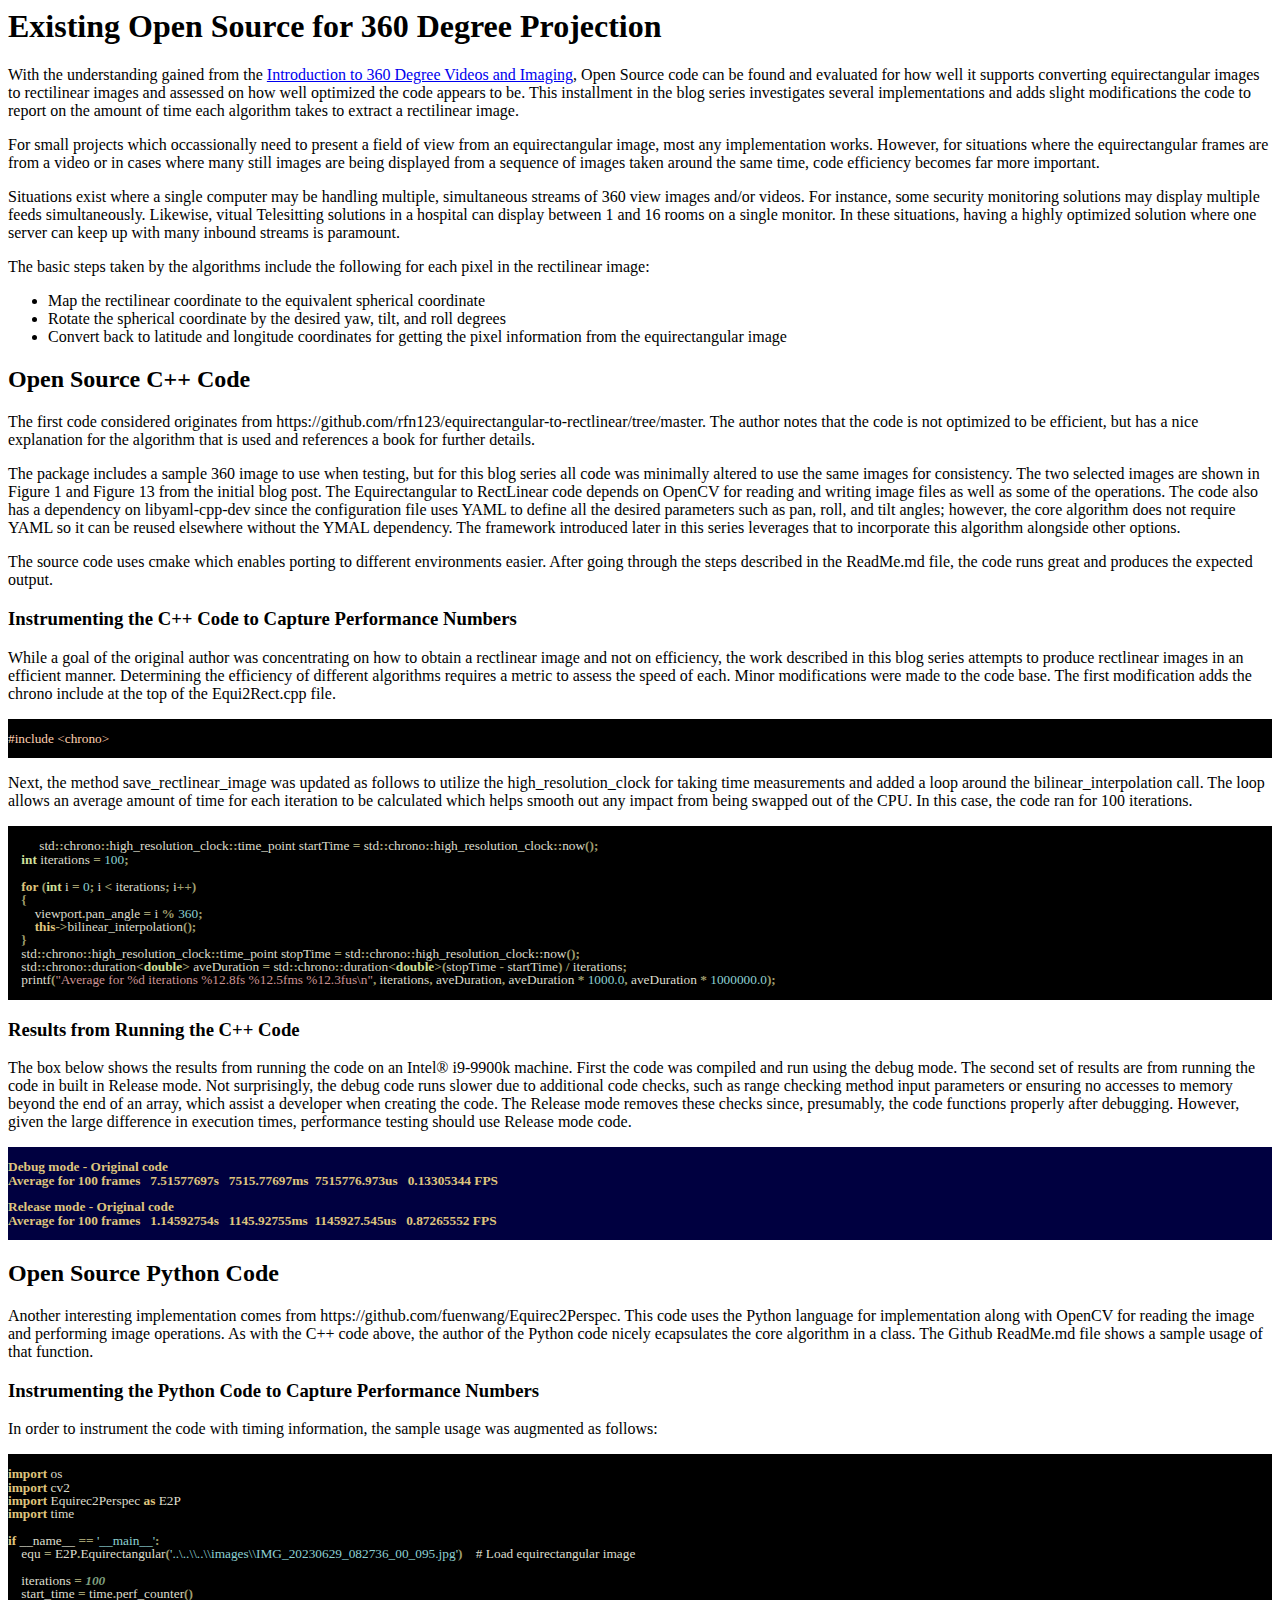
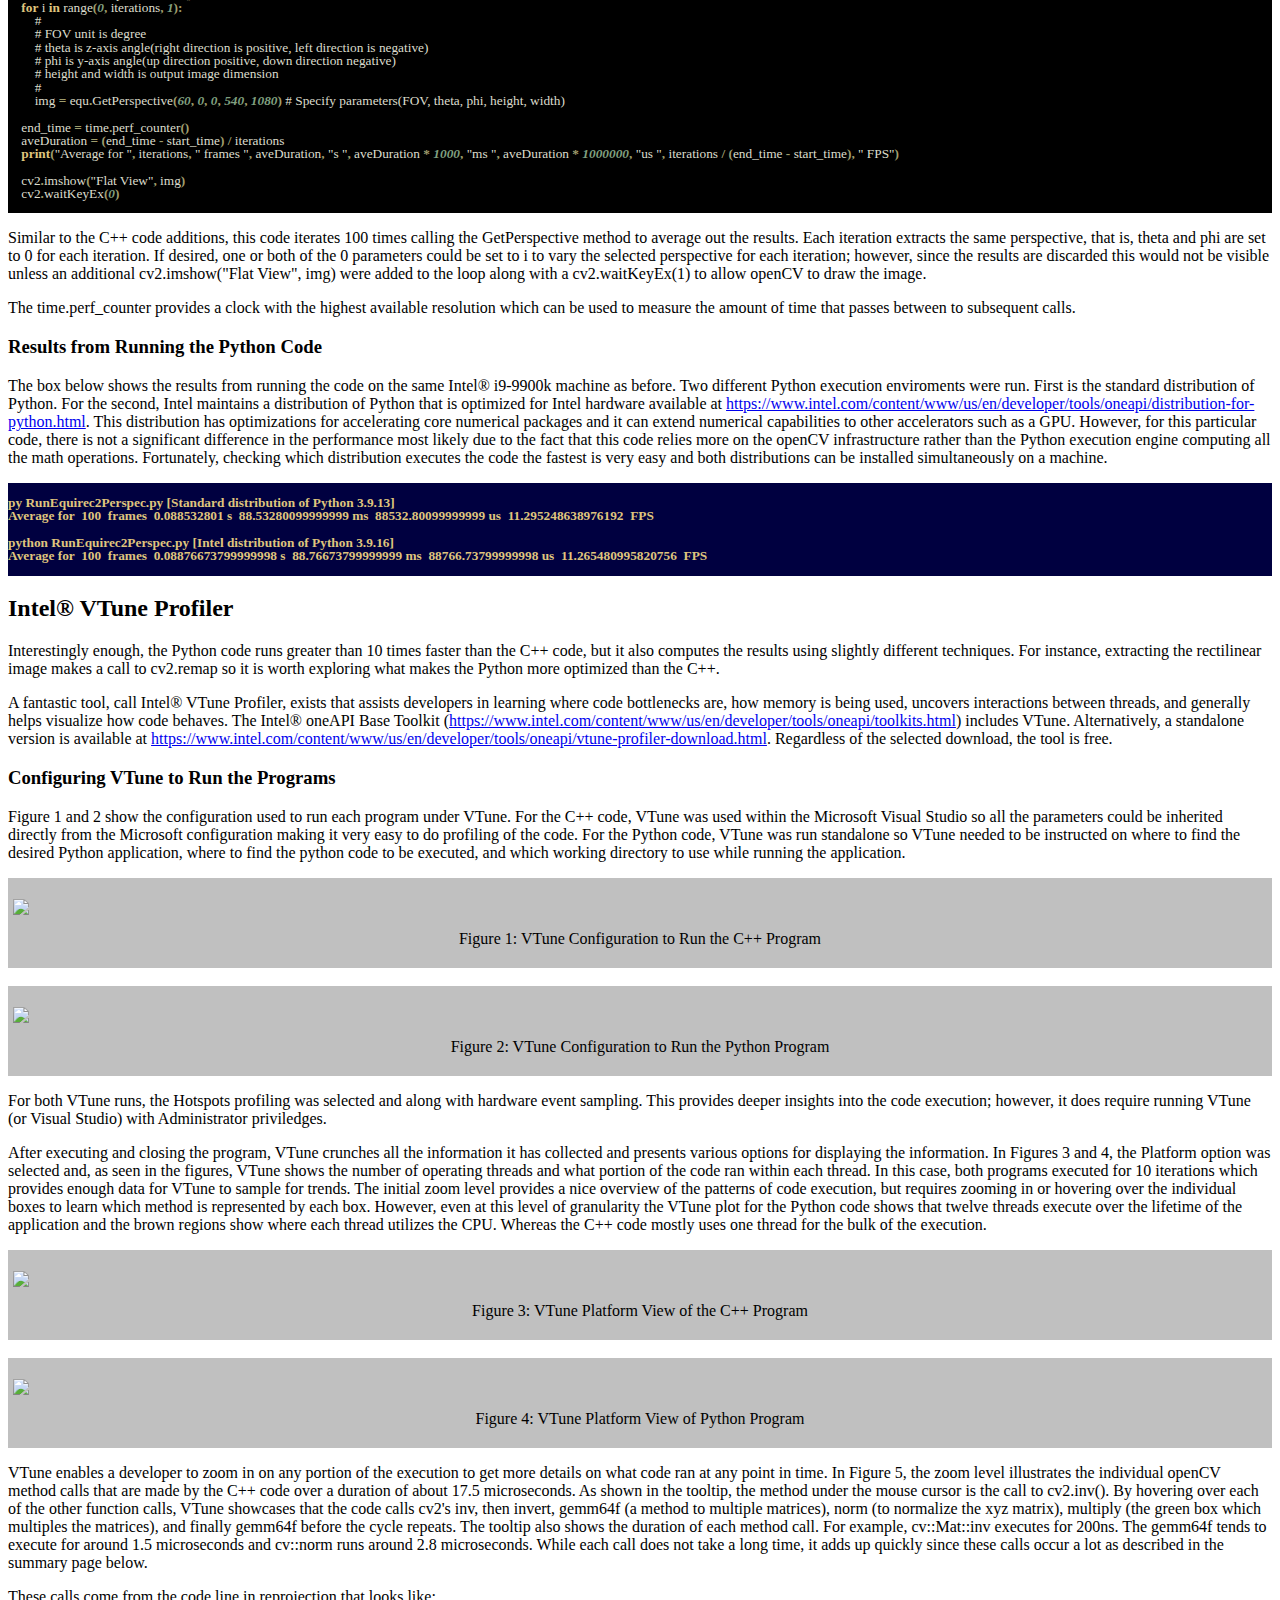
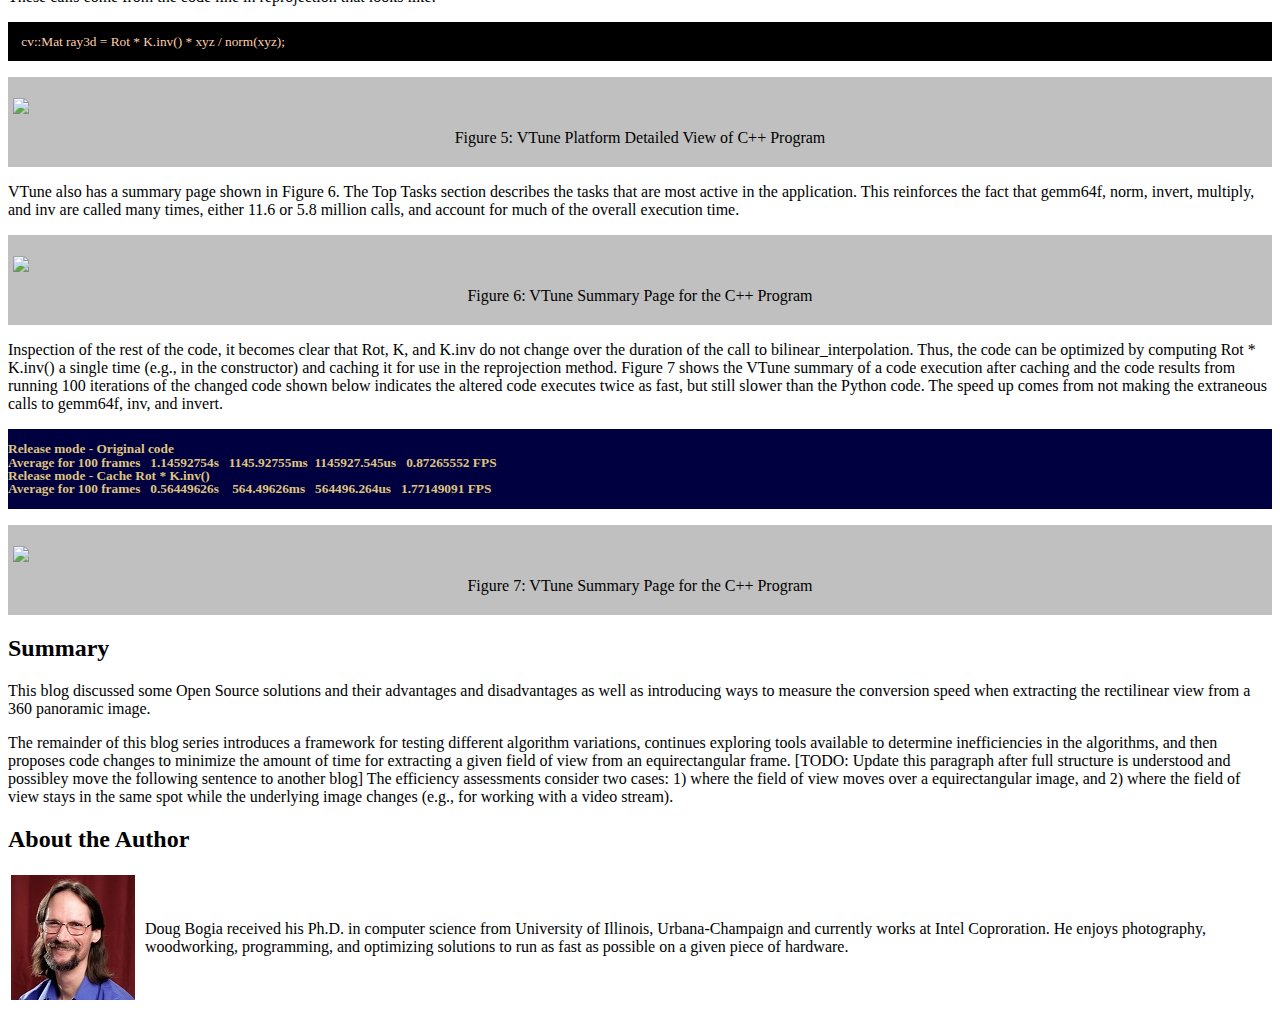
==== commit 689a5299: "Missed checking in a couple of files and made some adjustments to the print statements." ====
--- a/EquiRectangular/html/2-Existing 360 Degree Open Source/index.html
+++ b/EquiRectangular/html/2-Existing 360 Degree Open Source/index.html
@@ -150,7 +150,7 @@
 The box below shows the results from running the code on an Intel&reg; i9-9900k machine.  First the code was compiled and run using the debug mode.  The second set of results are from 
 running the code in built in Release mode.  Not surprisingly, the debug code runs slower due to additional code checks, such as range checking method input parameters or
 ensuring no accesses to memory beyond the end of an array, which assist a developer when creating the code.  The Release mode
-removes these checks since, presumably, the code functions properly after debugging.
+removes these checks since, presumably, the code functions properly after debugging.  However, given the large difference in execution times, performance testing should use Release mode code.
 </p>
 
 <code>
@@ -392,7 +392,11 @@
 
 <p>
 This blog discussed some Open Source solutions and their advantages and disadvantages as well as introducing ways to measure the conversion speed when extracting the rectilinear 
-view from a 360 panoramic image. The remainder of this blog series then introduces a framework for testing different algorithm variations, explores tools available to determine inefficiencies 
+view from a 360 panoramic image.
+</p>
+
+<p>
+The remainder of this blog series introduces a framework for testing different algorithm variations, continues exploring tools available to determine inefficiencies 
 in the algorithms, and then proposes code changes to minimize the amount of time for extracting a given field of view from an equirectangular frame. [TODO: Update this paragraph 
 after full structure is understood and possibley move the following sentence to another blog] The efficiency assessments consider two cases: 1) where the field of view moves over a 
 equirectangular image, and 2) where the field of view stays in the same spot while the underlying image changes (e.g., for working with a video stream). 
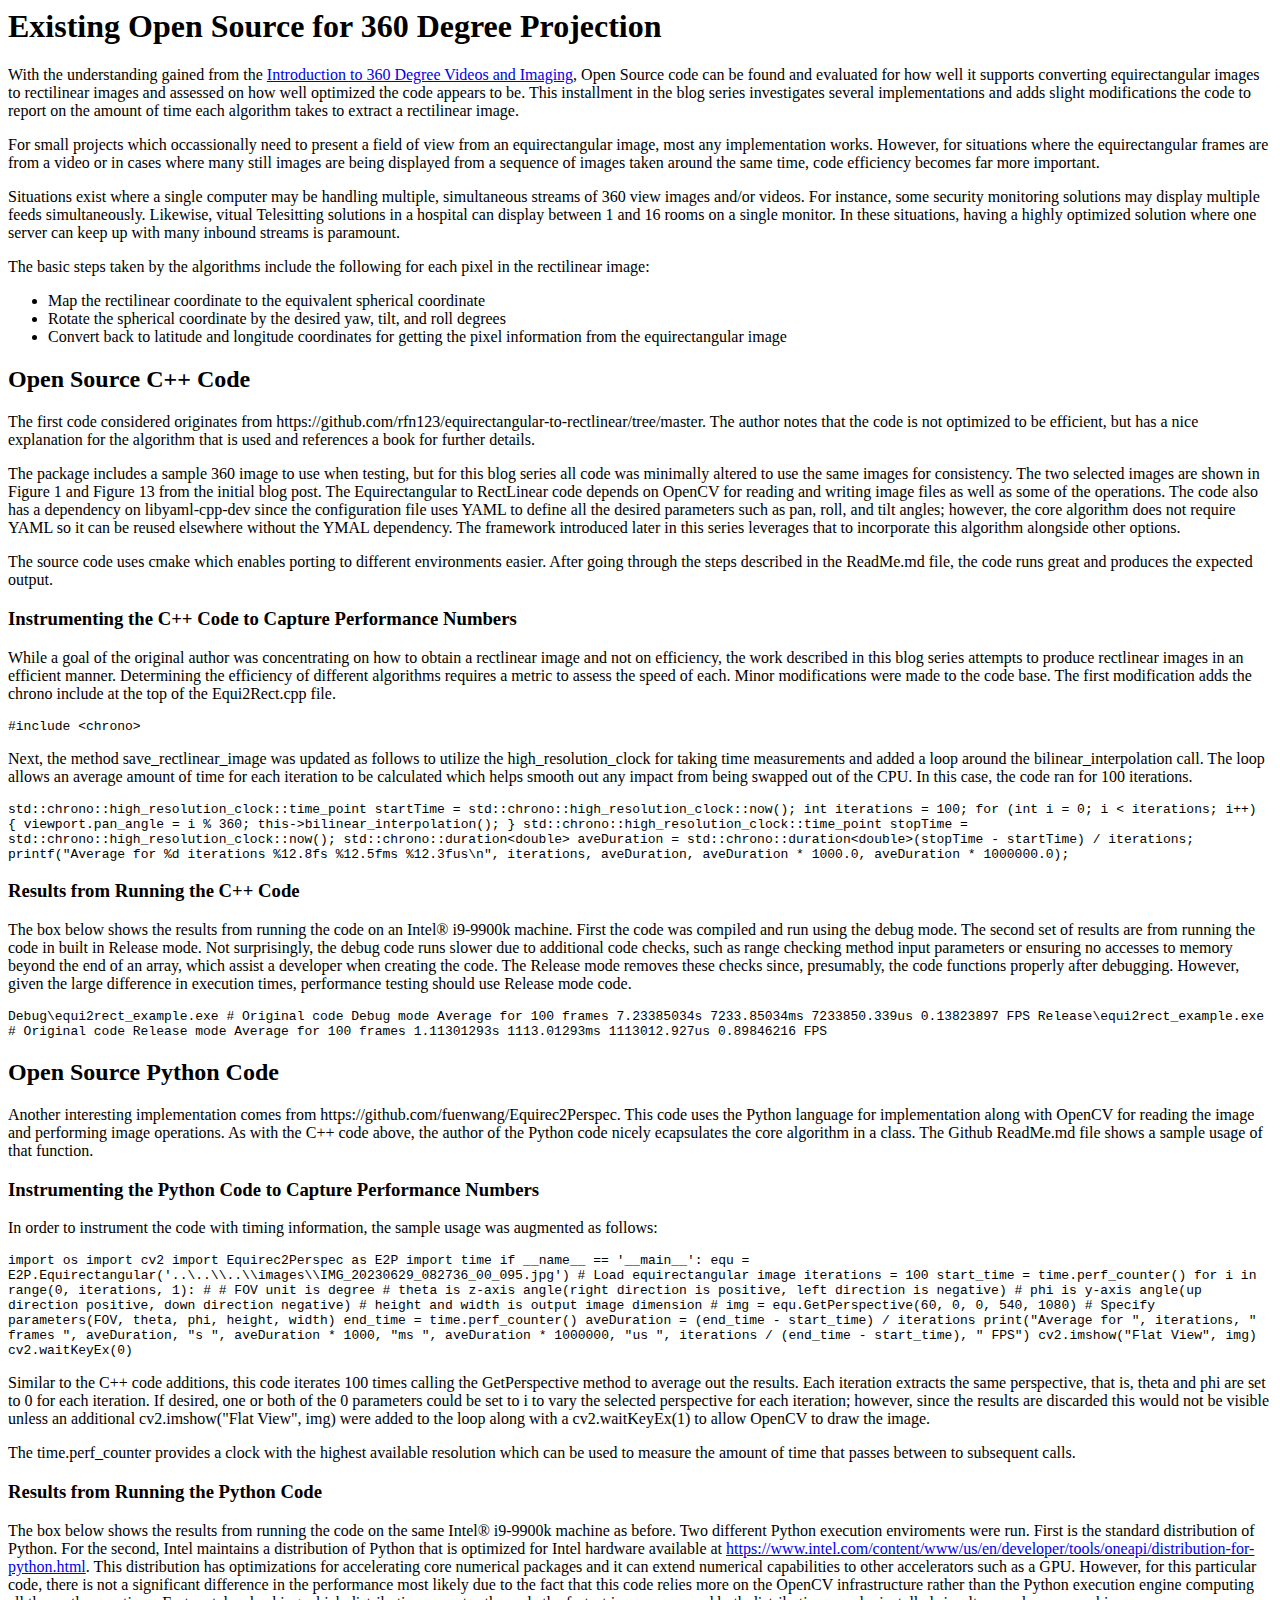
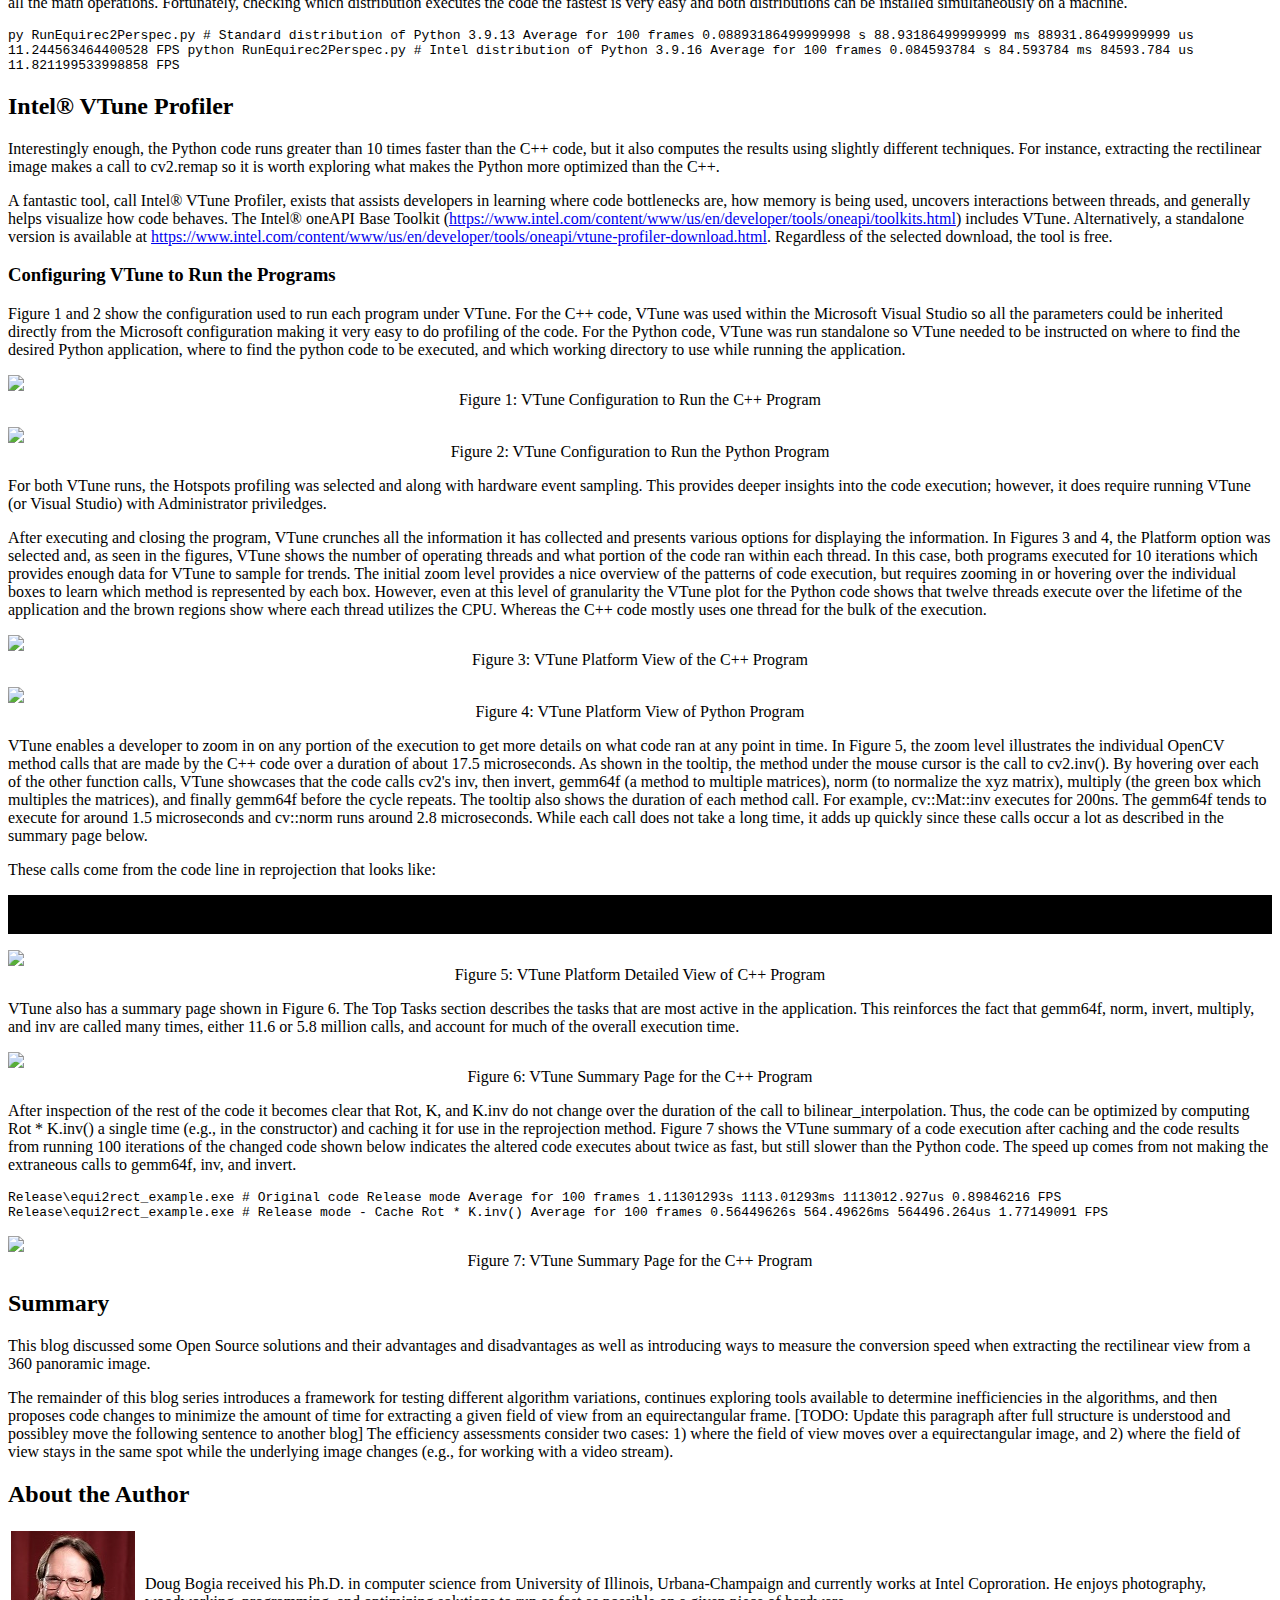
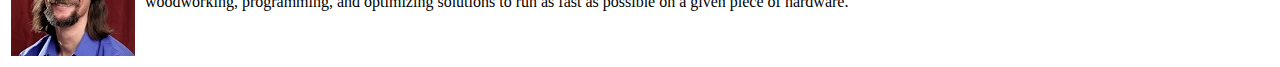
==== commit 4e2c9043: "Finished first draft of blog #3 plus fixing issues found in the code or previous blogs." ====
--- a/EquiRectangular/html/2-Existing 360 Degree Open Source/index.html
+++ b/EquiRectangular/html/2-Existing 360 Degree Open Source/index.html
@@ -8,47 +8,7 @@
     Existing Open Source for 360 Degree Projection
   </title>
   <script type="text/javascript" src="MakeZoomable.js"></script>
-  <style type="text/css">
-  table {
-    table-layout: fixed;
-    width: 100%;    
-  }
-  span {
-    font-family: 'Consolas';
-    font-size: 10pt;
-    color: #DCDCCC;
-  }
-  .sc0 {
-  }
-  .sc2 {
-    font-weight: bold;
-    font-style: italic;
-    color: #7F9F7F;
-  }
-  .sc4 {
-    color: #8CD0D3;
-  }
-  .sc5 {
-    font-weight: bold;
-    color: #DFC47D;
-  }
-  .sc6 {
-    color: #CC9393;
-  }
-  .sc9 {
-    color: #FFCFAF;
-  }
-  .sc10 {
-    font-weight: bold;
-    color: #9F9D6D;
-  }
-  .sc11 {
-  }
-  .sc16 {
-    font-weight: bold;
-    color: #CEDF99;
-  }
-  </style>  
+  <link rel="stylesheet" href="BlogStyles.css">
 </head>
 
 <body onLoad="enableZoom()">
@@ -115,7 +75,7 @@
 </p>
 
 <code>
-<div style="white-space: pre; line-height: 1; background: #000000; "><span class="sc9">
+<div class="CodeBlock"><span class="sc9">
 #include &lt;chrono&gt;
 </span>
 </div>
@@ -126,7 +86,7 @@
 100 iterations.
 </p>
 <code>
-<div style="white-space: pre; line-height: 1; background: #000000; ">
+<div class="CodeBlock">
     <span class="sc11">std</span><span class="sc10">::</span><span class="sc11">chrono</span><span class="sc10">::</span><span class="sc11">high_resolution_clock</span><span class="sc10">::</span><span class="sc11">time_point</span><span class="sc0"> </span><span class="sc11">startTime</span><span class="sc0"> </span><span class="sc10">=</span><span class="sc0"> </span><span class="sc11">std</span><span class="sc10">::</span><span class="sc11">chrono</span><span class="sc10">::</span><span class="sc11">high_resolution_clock</span><span class="sc10">::</span><span class="sc11">now</span><span class="sc10">();</span><span class="sc0">
     </span><span class="sc16">int</span><span class="sc0"> </span><span class="sc11">iterations</span><span class="sc0"> </span><span class="sc10">=</span><span class="sc0"> </span><span class="sc4">100</span><span class="sc10">;</span><span class="sc0">
 
@@ -154,12 +114,12 @@
 </p>
 
 <code>
-<div style="white-space: pre; line-height: 1; background: #000040; ">
-<span class="sc5">Debug mode - Original code
-</span><span class="sc5">Average for 100 frames   7.51577697s   7515.77697ms  7515776.973us   0.13305344 FPS
-</span><span class="sc5">
-</span><span class="sc5">Release mode - Original code
-</span><span class="sc5">Average for 100 frames   1.14592754s   1145.92755ms  1145927.545us   0.87265552 FPS
+<div class="ExecutionResults">
+<span class="CommandLine">Debug\equi2rect_example.exe</span><span class="CommandComment"> # Original code Debug mode</span>
+</span><span class="ResultsLine">Average for 100 frames   7.23385034s   7233.85034ms  7233850.339us   0.13823897 FPS
+</span><span class="ResultsLine">
+<span class="CommandLine">Release\equi2rect_example.exe</span><span class="CommandComment"> # Original code Release mode</span>
+</span><span class="ResultsLine">Average for 100 frames   1.11301293s   1113.01293ms  1113012.927us   <span class="ResultsHighlight">0.89846216 FPS</span>
 </span>
 </div>
 </code>
@@ -183,7 +143,7 @@
 </p>
 
 <code>
-<div style="white-space: pre; line-height: 1; background: #000000; ">
+<div class="CodeBlock">
 <span class="sc5">import</span><span class="sc0"> </span><span class="sc11">os</span><span class="sc0">
 </span><span class="sc5">import</span><span class="sc0"> </span><span class="sc11">cv2</span><span class="sc0"> 
 </span><span class="sc5">import</span><span class="sc0"> </span><span class="sc11">Equirec2Perspec</span><span class="sc0"> </span><span class="sc5">as</span><span class="sc0"> </span><span class="sc11">E2P</span><span class="sc0"> 
@@ -216,7 +176,7 @@
 <p>
 Similar to the C++ code additions, this code iterates 100 times calling the GetPerspective method to average out the results.  Each iteration extracts the same perspective, that is, theta and phi are set
 to 0 for each iteration.  If desired, one or both of the 0 parameters could be set to i to vary the selected perspective for each iteration; however, since the results are discarded this would not
-be visible unless an additional cv2.imshow("Flat View", img) were added to the loop along with a cv2.waitKeyEx(1) to allow openCV to draw the image.
+be visible unless an additional cv2.imshow("Flat View", img) were added to the loop along with a cv2.waitKeyEx(1) to allow OpenCV to draw the image.
 </p>
 
 <p>
@@ -232,18 +192,18 @@
 distribution of Python.  For the second, Intel maintains a distribution of Python that is optimized for Intel hardware available at 
 <a href="https://www.intel.com/content/www/us/en/developer/tools/oneapi/distribution-for-python.html">https://www.intel.com/content/www/us/en/developer/tools/oneapi/distribution-for-python.html</a>.
 This distribution has optimizations for accelerating core numerical packages and it can extend numerical capabilities to other accelerators such as a GPU.  However, for this
-particular code, there is not a significant difference in the performance most likely due to the fact that this code relies more on the openCV infrastructure rather than
+particular code, there is not a significant difference in the performance most likely due to the fact that this code relies more on the OpenCV infrastructure rather than
 the Python execution engine computing all the math operations.  Fortunately, checking which distribution executes the code the fastest is very easy and both distributions can
 be installed simultaneously on a machine.
 </p>
 
 <code>
-<div style="white-space: pre; line-height: 1; background: #000040; ">
-<span class="sc5">py RunEquirec2Perspec.py [Standard distribution of Python 3.9.13]
-Average for  100  frames  0.088532801 s  88.53280099999999 ms  88532.80099999999 us  11.295248638976192  FPS
-
-python RunEquirec2Perspec.py [Intel distribution of Python 3.9.16]
-Average for  100  frames  0.08876673799999998 s  88.76673799999999 ms  88766.73799999998 us  11.265480995820756  FPS
+<div class="ExecutionResults">
+<span class="CommandLine">py RunEquirec2Perspec.py</span><span class="CommandComment"> # Standard distribution of Python 3.9.13
+</span><span class="ResultsLine">Average for  100  frames  0.08893186499999998 s  88.93186499999999 ms  88931.86499999999 us  <span class="ResultsHighlight">11.244563464400528  FPS</span>
+
+</span><span class="CommandLine">python RunEquirec2Perspec.py</span><span class="CommandComment"> # Intel distribution of Python 3.9.16
+</span><span class="ResultsLine">Average for  100  frames  0.084593784 s  84.593784 ms  84593.784 us  <span class="ResultsHighlight">11.821199533998858  FPS</span>
 </span>
 </div>
 </code>
@@ -277,14 +237,14 @@
 the desired Python application, where to find the python code to be executed, and which working directory to use while running the application.
 </p>
 
-<div style="white-space: pre; line-height: 1; background: #C0C0C0; padding: 5;">
+<div class="Figure">
 <img class="zoomable" src="EquiRectangular2Rectlinear-VTune-Config.jpg" style="max-width:100%"></img>
 <center>
 Figure 1: VTune Configuration to Run the C++ Program
 </center>
 </div>
 <br>
-<div style="white-space: pre; line-height: 1; background: #C0C0C0; padding: 5;">
+<div class="Figure">
 <img class="zoomable" src="Python-VTune-Config.jpg" style="max-width:100%"></img>
 <center>
 Figure 2: VTune Configuration to Run the Python Program
@@ -305,14 +265,14 @@
 for the bulk of the execution.
 </p>
 
-<div style="white-space: pre; line-height: 1; background: #C0C0C0; padding: 5;">
+<div class="Figure">
 <img class="zoomable" src="EquiRectangular2Rectlinear-Platform-Orig.jpg" style="max-width:100%"></img>
 <center>
 Figure 3: VTune Platform View of the C++ Program
 </center>
 </div>
 <br>
-<div style="white-space: pre; line-height: 1; background: #C0C0C0; padding: 5;">
+<div class="Figure">
 <img class="zoomable" src="Python-Platform.jpg" style="max-width:100%"></img>
 <center>
 Figure 4: VTune Platform View of Python Program
@@ -321,7 +281,7 @@
 
 <p>
 VTune enables a developer to zoom in on any portion of the execution to get more details on what code ran at any point in time.  In Figure 5, the zoom level illustrates the individual
-openCV method calls that are made by the C++ code over a duration of about 17.5 microseconds.  As shown in the tooltip, the method under the mouse cursor is the call to cv2.inv().  By
+OpenCV method calls that are made by the C++ code over a duration of about 17.5 microseconds.  As shown in the tooltip, the method under the mouse cursor is the call to cv2.inv().  By
 hovering over each of the other function calls, VTune showcases that the code calls cv2's inv, then invert, gemm64f (a method to multiple 
 matrices), norm (to normalize the xyz matrix), multiply (the green box which multiples the matrices), and finally gemm64f before the cycle repeats.  The tooltip also shows the duration
 of each method call.  For example, cv::Mat::inv executes for 200ns.  The gemm64f tends to execute for around 1.5 microseconds and cv::norm runs around 2.8 microseconds.  While
@@ -341,7 +301,7 @@
 
 <p></p>
 
-<div style="white-space: pre; line-height: 1; background: #C0C0C0; padding: 5;">
+<div class="Figure">
 <img class="zoomable" src="EquiRectangular2Rectlinear-Platform-Orig-Detail.jpg" style="max-width:100%"></img>
 <center>
 Figure 5: VTune Platform Detailed View of C++ Program
@@ -353,7 +313,7 @@
 norm, invert, multiply, and inv are called many times, either 11.6 or 5.8 million calls, and account for much of the overall execution time.
 </p>
 
-<div style="white-space: pre; line-height: 1; background: #C0C0C0; padding: 5;">
+<div class="Figure">
 <img class="zoomable" src="EquiRectangular2Rectlinear-Summary-Orig.jpg" style="max-width:100%"></img>
 <center>
 Figure 6: VTune Summary Page for the C++ Program
@@ -361,25 +321,26 @@
 </div>
 
 <p>
-Inspection of the rest of the code, it becomes clear that Rot, K, and K.inv do not change over the duration of the call to bilinear_interpolation.  Thus, the code can be
+After inspection of the rest of the code it becomes clear that Rot, K, and K.inv do not change over the duration of the call to bilinear_interpolation.  Thus, the code can be
 optimized by computing Rot * K.inv() a single time (e.g., in the constructor) and caching it for use in the reprojection method.  Figure 7 shows the VTune summary
-of a code execution after caching and the code results from running 100 iterations of the changed code shown below indicates the altered code executes twice as fast, but
+of a code execution after caching and the code results from running 100 iterations of the changed code shown below indicates the altered code executes about twice as fast, but
 still slower than the Python code.  The speed up comes from not making the extraneous calls to gemm64f, inv, and invert.
 </p>
 
 <code>
-<div style="white-space: pre; line-height: 1; background: #000040; ">
-</span><span class="sc5">Release mode - Original code
-</span><span class="sc5">Average for 100 frames   1.14592754s   1145.92755ms  1145927.545us   0.87265552 FPS
-</span><span class="sc5">Release mode - Cache Rot * K.inv()
-</span><span class="sc5">Average for 100 frames   0.56449626s    564.49626ms   564496.264us   1.77149091 FPS
+<div class="ExecutionResults">
+<span class="CommandLine">Release\equi2rect_example.exe</span><span class="CommandComment"> # Original code Release mode</span>
+</span><span class="ResultsLine">Average for 100 frames   1.11301293s   1113.01293ms  1113012.927us   <span class="ResultsHighlight">0.89846216 FPS</span>
+
+<span class="CommandLine">Release\equi2rect_example.exe</span><span class="CommandComment"> # Release mode - Cache Rot * K.inv()</span>
+</span><span class="ResultsLine">Average for 100 frames   0.56449626s    564.49626ms   564496.264us   <span class="ResultsHighlight">1.77149091 FPS</span>
 </span>
 </div>
 </code>
 
 <p></p>
 
-<div style="white-space: pre; line-height: 1; background: #C0C0C0; padding: 5;">
+<div class="Figure">
 <img class="zoomable" src="EquiRectangular2Rectlinear-Summary-Opt1.jpg" style="max-width:100%"></img>
 <center>
 Figure 7: VTune Summary Page for the C++ Program
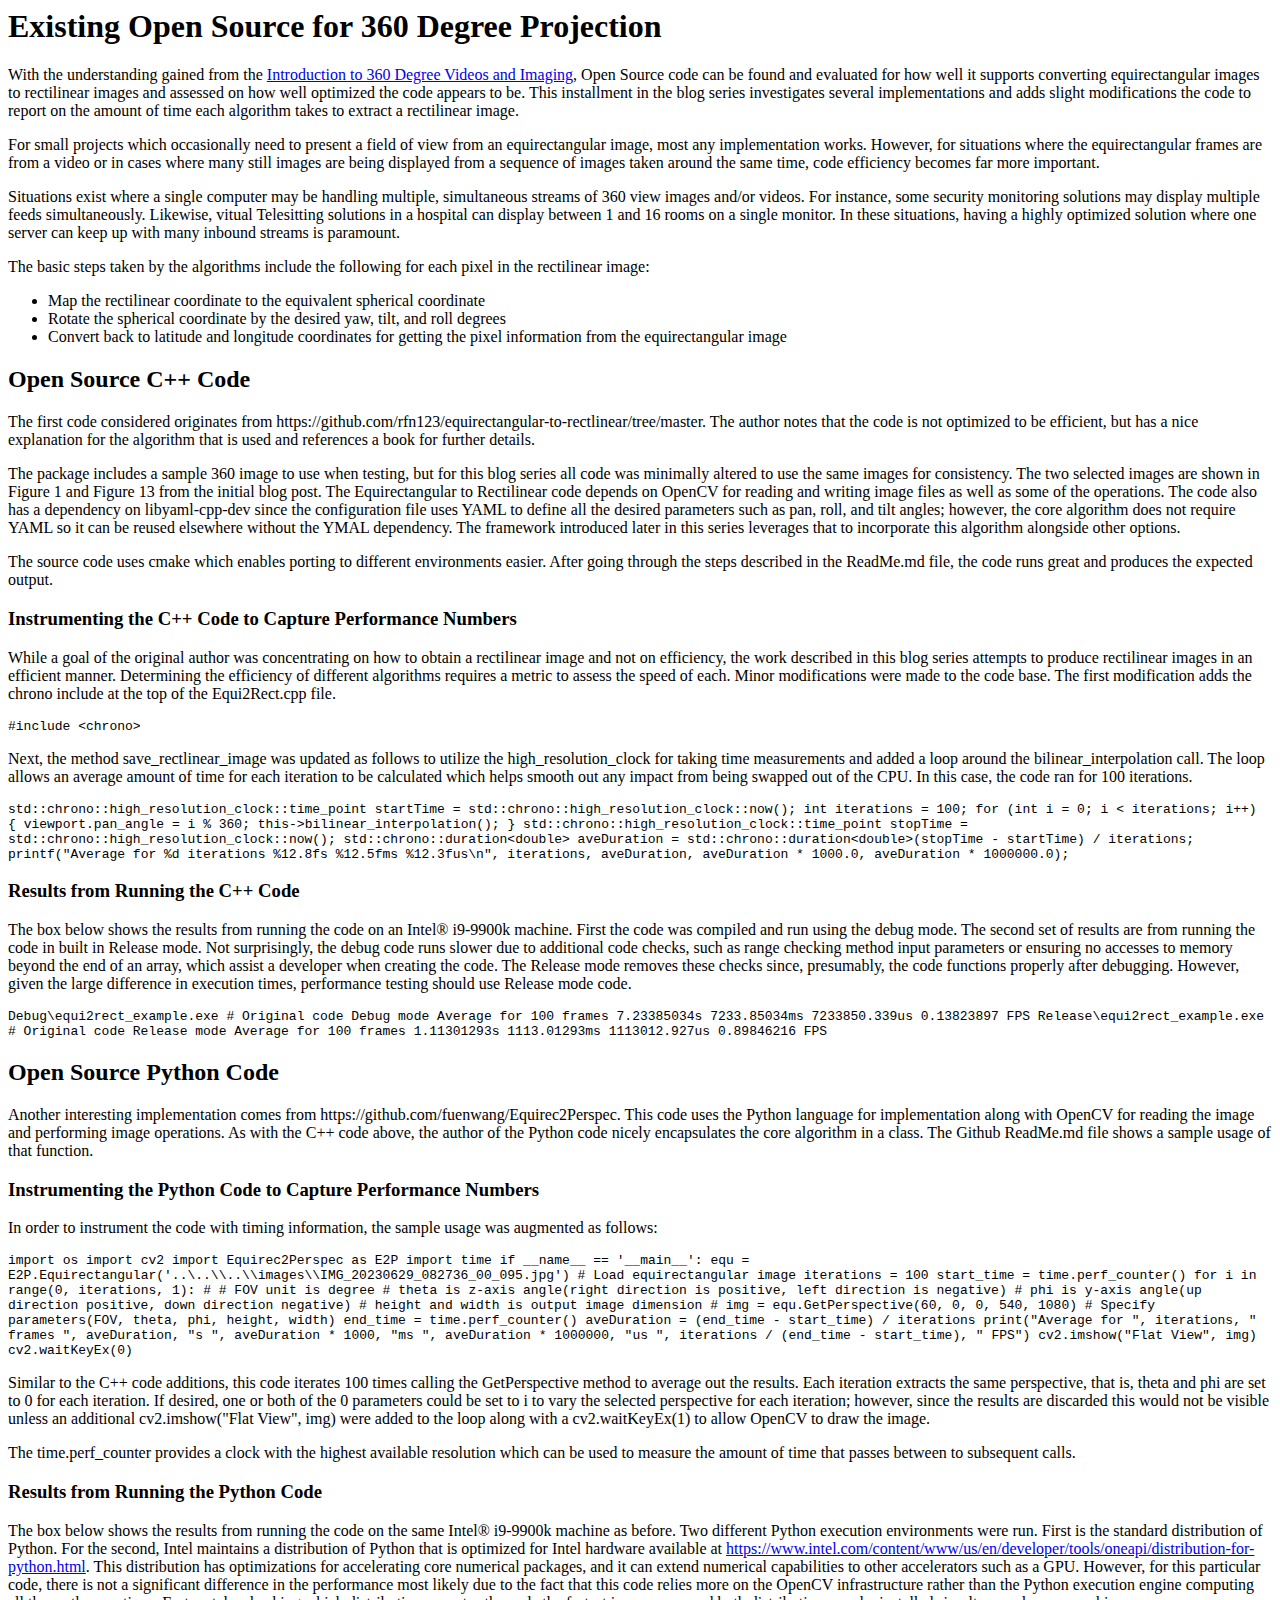
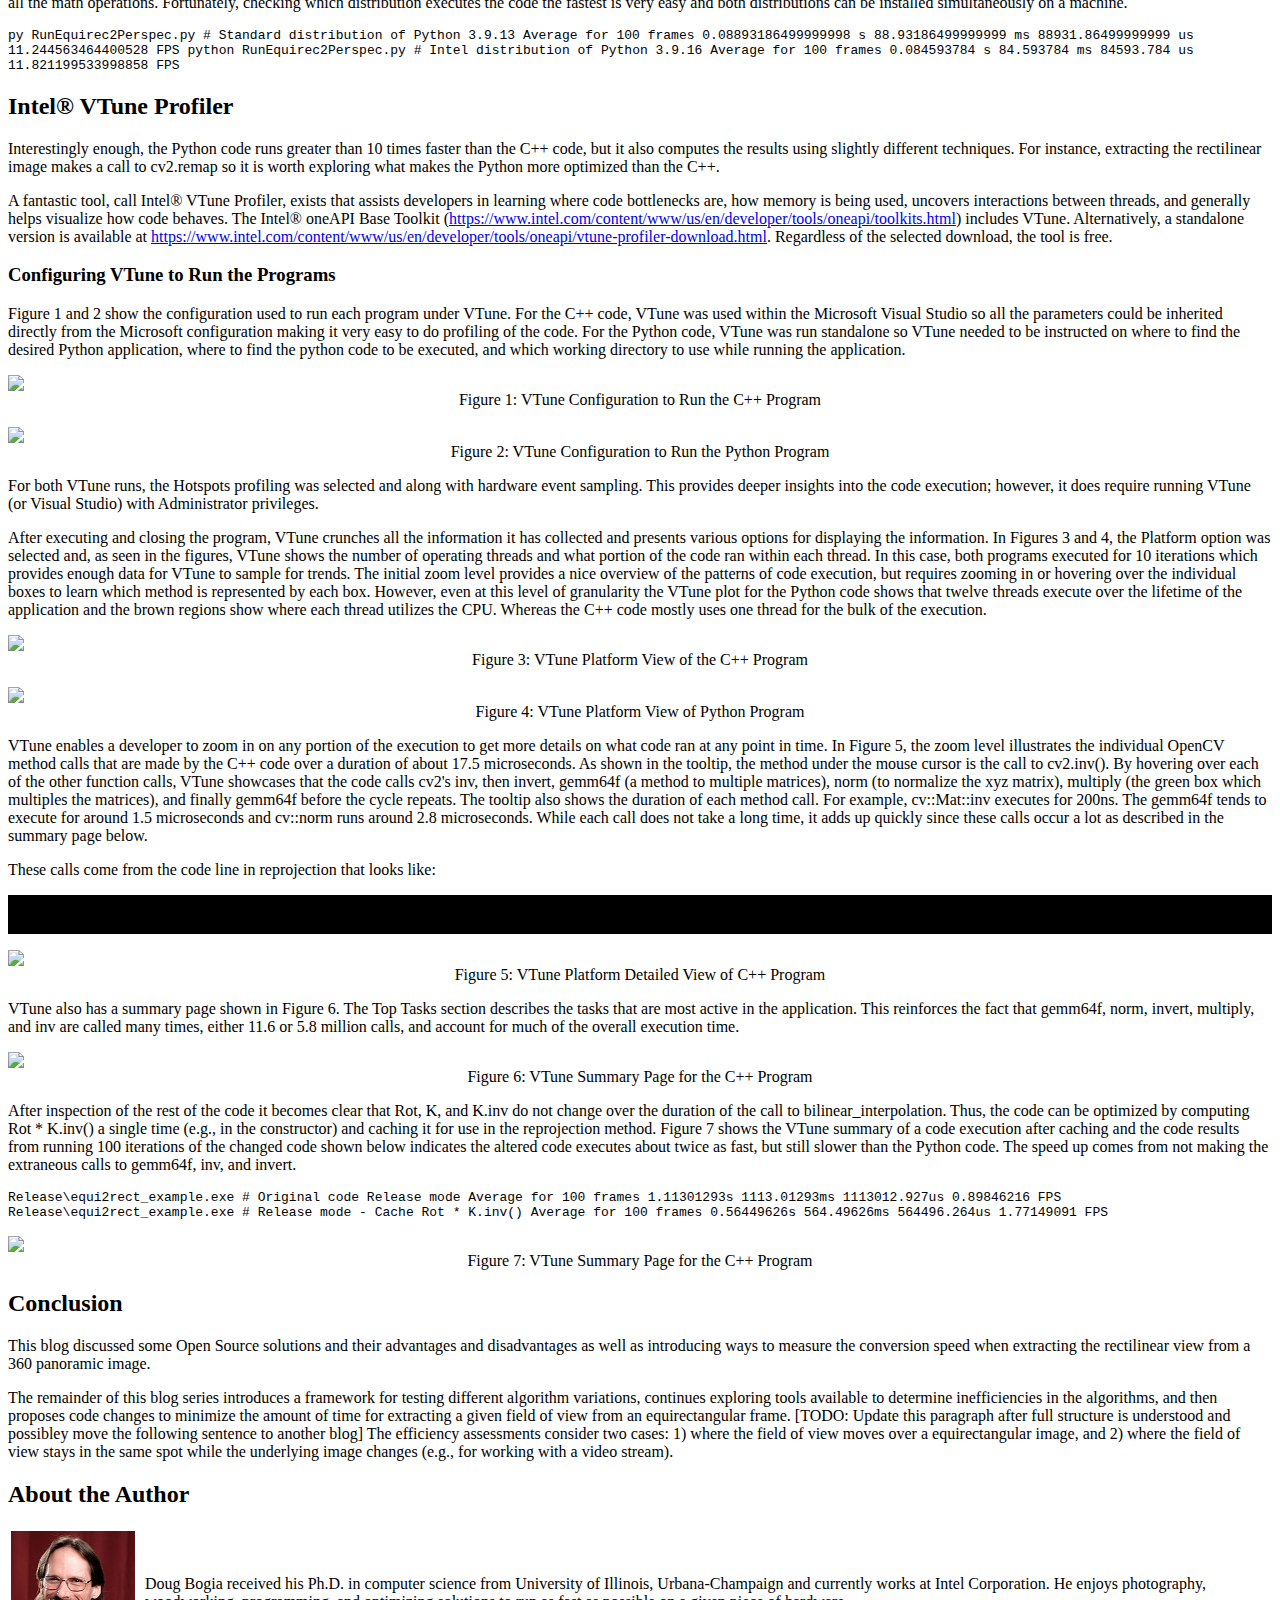
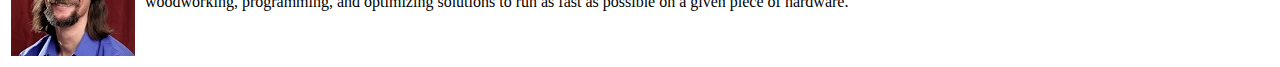
==== commit 0ed65f37: "Ran the text through Word's spell checker and addressed Kaeli's comments on blog 3." ====
--- a/EquiRectangular/html/2-Existing 360 Degree Open Source/index.html
+++ b/EquiRectangular/html/2-Existing 360 Degree Open Source/index.html
@@ -22,7 +22,7 @@
 </p>
 
 <p>
-For small projects which occassionally need to present a field of view from an equirectangular image, most any implementation works. However, for situations where the equirectangular 
+For small projects which occasionally need to present a field of view from an equirectangular image, most any implementation works. However, for situations where the equirectangular 
 frames are from a video or in cases where many still images are being displayed from a sequence of images taken around the same time, code efficiency becomes far more important. 
 </p>
 
@@ -53,7 +53,7 @@
 
 <p>
 The package includes a sample 360 image to use when testing, but for this blog series all code was minimally altered to use the same images for consistency. The two selected 
-images are shown in Figure 1 and Figure 13 from the initial blog post. The Equirectangular to RectLinear code depends on OpenCV for reading and writing image files as well as 
+images are shown in Figure 1 and Figure 13 from the initial blog post. The Equirectangular to Rectilinear code depends on OpenCV for reading and writing image files as well as 
 some of the operations. The code also has a dependency on libyaml-cpp-dev since the configuration file uses YAML to define all the desired parameters such as pan, roll, and 
 tilt angles; however, the core algorithm does not require YAML so it can be reused elsewhere without the YMAL dependency. The framework introduced later in this series leverages 
 that to incorporate this algorithm alongside other options. 
@@ -69,8 +69,8 @@
 </h3>
 
 <p>
-While a goal of the original author was concentrating on how to obtain a rectlinear image and not on efficiency, the work described in this blog series attempts to produce 
-rectlinear images in an efficient manner. Determining the efficiency of different algorithms requires a metric to assess the speed of each. Minor modifications were made to 
+While a goal of the original author was concentrating on how to obtain a rectilinear image and not on efficiency, the work described in this blog series attempts to produce 
+rectilinear images in an efficient manner. Determining the efficiency of different algorithms requires a metric to assess the speed of each. Minor modifications were made to 
 the code base. The first modification adds the chrono include at the top of the Equi2Rect.cpp file.
 </p>
 
@@ -130,7 +130,7 @@
 
 <p>
 Another interesting implementation comes from https://github.com/fuenwang/Equirec2Perspec. This code uses the Python language for implementation along with OpenCV for reading 
-the image and performing image operations. As with the C++ code above, the author of the Python code nicely ecapsulates the core algorithm in a class.  The Github ReadMe.md
+the image and performing image operations. As with the C++ code above, the author of the Python code nicely encapsulates the core algorithm in a class.  The Github ReadMe.md
 file shows a sample usage of that function.
 </p>
 
@@ -188,10 +188,10 @@
 </h3>
 
 <p>
-The box below shows the results from running the code on the same Intel&reg; i9-9900k machine as before.  Two different Python execution enviroments were run.  First is the standard
+The box below shows the results from running the code on the same Intel&reg; i9-9900k machine as before.  Two different Python execution environments were run.  First is the standard
 distribution of Python.  For the second, Intel maintains a distribution of Python that is optimized for Intel hardware available at 
 <a href="https://www.intel.com/content/www/us/en/developer/tools/oneapi/distribution-for-python.html">https://www.intel.com/content/www/us/en/developer/tools/oneapi/distribution-for-python.html</a>.
-This distribution has optimizations for accelerating core numerical packages and it can extend numerical capabilities to other accelerators such as a GPU.  However, for this
+This distribution has optimizations for accelerating core numerical packages, and it can extend numerical capabilities to other accelerators such as a GPU.  However, for this
 particular code, there is not a significant difference in the performance most likely due to the fact that this code relies more on the OpenCV infrastructure rather than
 the Python execution engine computing all the math operations.  Fortunately, checking which distribution executes the code the fastest is very easy and both distributions can
 be installed simultaneously on a machine.
@@ -253,7 +253,7 @@
 
 <p>
 For both VTune runs, the Hotspots profiling was selected and along with hardware event sampling.  This provides deeper insights into the code execution; however, it does require running VTune
-(or Visual Studio) with Administrator priviledges.
+(or Visual Studio) with Administrator privileges.
 </p>
 
 <p>
@@ -348,7 +348,7 @@
 </div>
 
 <h2>
-Summary
+Conclusion
 </h2>
 
 <p>
@@ -373,7 +373,7 @@
 <img src="author.jpg"></img>
 </td>
 <td>
-Doug Bogia received his Ph.D. in computer science from University of Illinois, Urbana-Champaign and currently works at Intel Coproration.
+Doug Bogia received his Ph.D. in computer science from University of Illinois, Urbana-Champaign and currently works at Intel Corporation.
 He enjoys photography, woodworking, programming, and optimizing solutions to run as fast as possible on a given piece of hardware.
 </td>
 </tr>
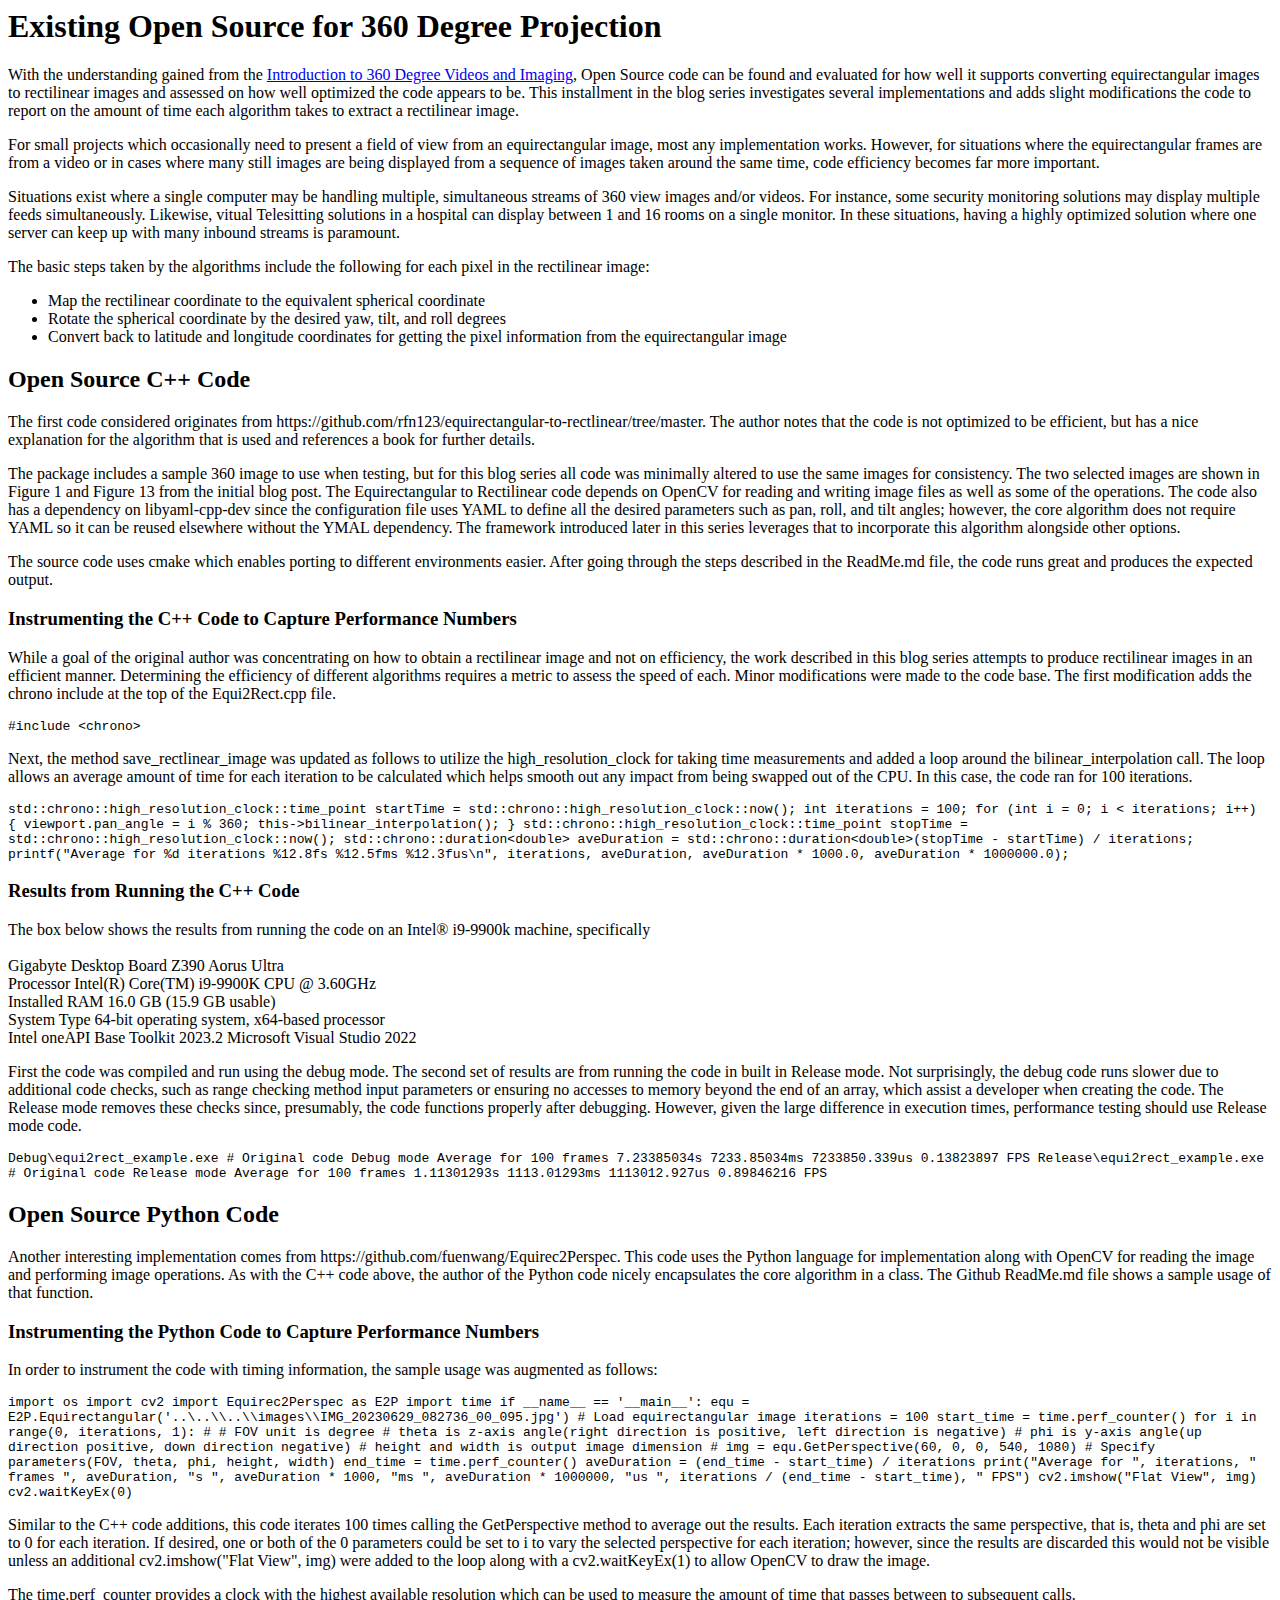
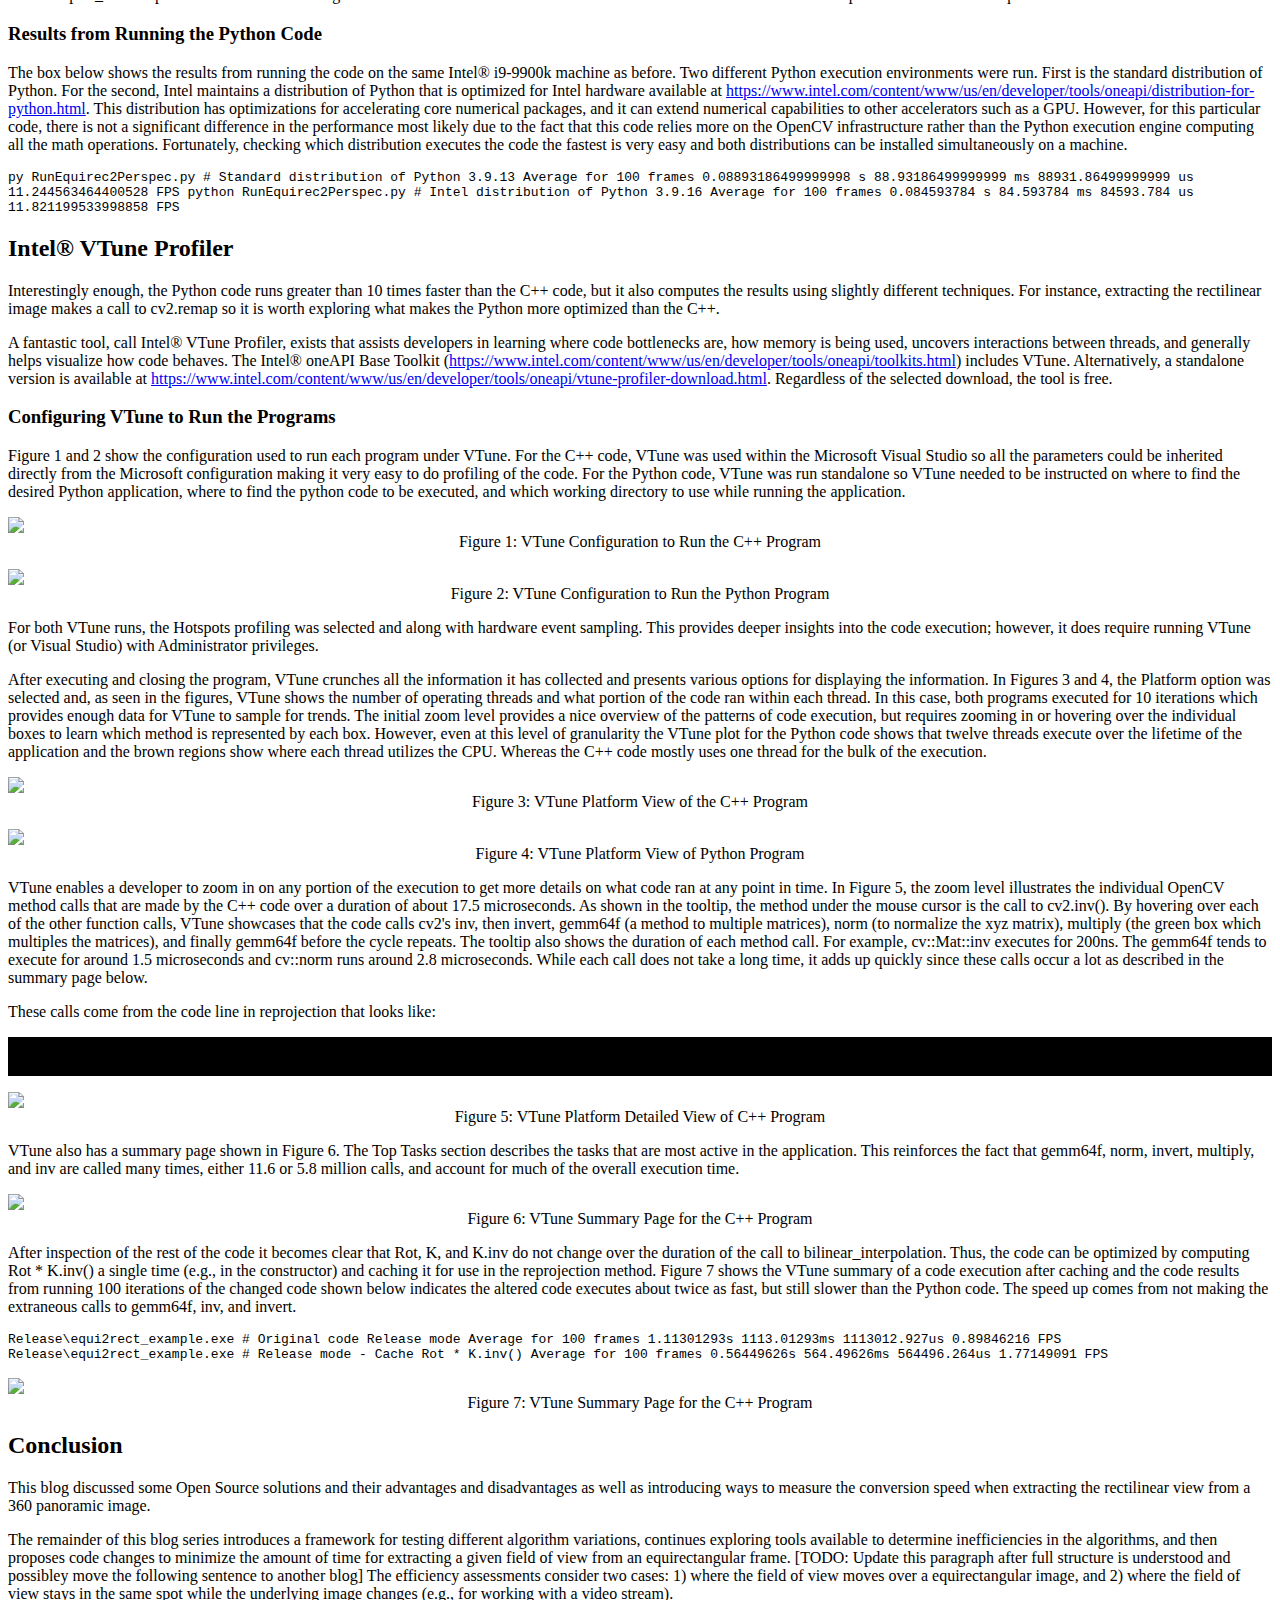
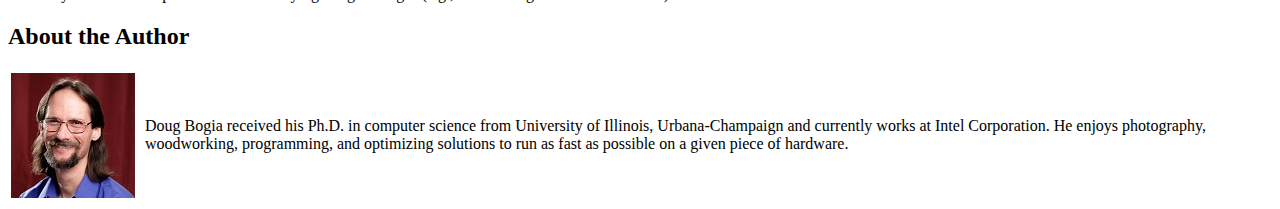
==== commit 0446aaaf: "Checking in all the new code and images that support blog 5." ====
--- a/EquiRectangular/html/2-Existing 360 Degree Open Source/index.html
+++ b/EquiRectangular/html/2-Existing 360 Degree Open Source/index.html
@@ -107,7 +107,18 @@
 </h3>
 
 <p>
-The box below shows the results from running the code on an Intel&reg; i9-9900k machine.  First the code was compiled and run using the debug mode.  The second set of results are from 
+The box below shows the results from running the code on an Intel&reg; i9-9900k machine, specifically<br>
+<br>
+Gigabyte Desktop Board Z390 Aorus Ultra<br>
+Processor       Intel(R) Core(TM) i9-9900K CPU @ 3.60GHz<br>
+Installed RAM   16.0 GB (15.9 GB usable)<br>
+System Type     64-bit operating system, x64-based processor<br>
+Intel oneAPI Base Toolkit 2023.2
+Microsoft Visual Studio 2022
+</p>
+
+<p>
+First the code was compiled and run using the debug mode.  The second set of results are from 
 running the code in built in Release mode.  Not surprisingly, the debug code runs slower due to additional code checks, such as range checking method input parameters or
 ensuring no accesses to memory beyond the end of an array, which assist a developer when creating the code.  The Release mode
 removes these checks since, presumably, the code functions properly after debugging.  However, given the large difference in execution times, performance testing should use Release mode code.
